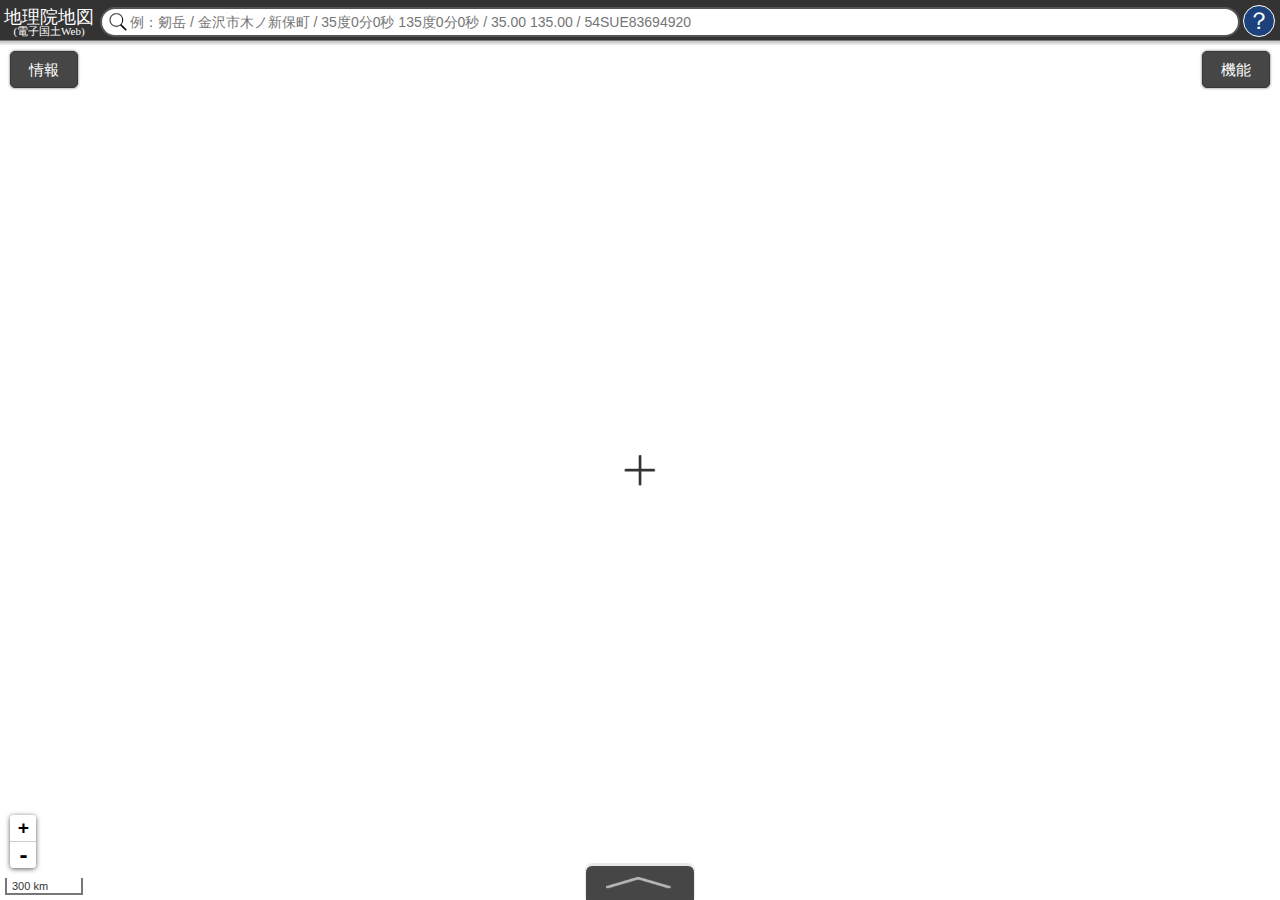
==== index.html @ 89d19ea4 "Update files" ====
﻿<!DOCTYPE html>

<html lang="ja">

<head>
    <link rel="shortcut icon" href="http://portal.cyberjapan.jp/favicon.ico" />

    <meta http-equiv="Content-Type" content="text/html; charset=utf-8" />
    <meta name="viewport" content="width=device-width,initial-scale=1.0, ,user-scalable=no" />
    <meta http-equiv="X-UA-Compatible" content="IE=edge" />
    <meta name="description" content="地形図、写真、地形分類、災害情報など、国土地理院が捉えた日本の国土の様子を発信するウェブ地図です。">

    <title>地理院地図</title>

    <link rel="stylesheet" href="js.lib/leaflet-0.7.3/leaflet.css" />
    <script src="js.lib/leaflet-0.7.3/leaflet-src.js"></script>

    <link rel="stylesheet" type="text/css" href="./js.lib/jquery/jquery-ui.min.css"/>
    <script type="text/javascript" src="./js.lib/jquery/jquery-1.11.1.min.js"></script>

    <script type="text/javascript" src="./js.lib/jquery/ZeroClipboard2.0.2/ZeroClipboard.js"></script>
    <script type="text/javascript" src="./js.lib/jquery/jquery.xdomainrequest.min.js"></script>
    <script type="text/javascript" src="./js.lib/jquery/jquery-ui.min.js"></script>
    <script type="text/javascript" src="./js.lib/jquery/jquery.ui.touch-punch.js"></script>

    <link rel="stylesheet" type="text/css" href="./js.lib/jquery/colorpicker/jquery.simple-color-picker.css"/>
    <script type="text/javascript" src="./js.lib/jquery/colorpicker/jquery.simple-color-picker.js"></script>
    <script type="text/javascript" src="./js.lib/jquery/ah-placeholder/jquery.ah-placeholder.js"></script>
    <script type="text/javascript" src="js.lib/OSGeo/proj4js-combined.js"></script>

    <link rel="stylesheet" type="text/css" href="js.lib/leaflet-plugin/leaflet.label/leaflet.label-gsi.css"/>
    <script type="text/javascript" src="js.lib/leaflet-plugin/leaflet.label/leaflet.label.js"></script>
    <link rel="stylesheet" type="text/css" href="js.lib/leaflet-plugin/Control.MiniMap/Control.MiniMap-gsi.css"/>
    <script type="text/javascript" src="js.lib/leaflet-plugin/Control.MiniMap/Control.MiniMap-gsi.js"></script>
    <script type="text/javascript" src="js.lib/leaflet-plugin/TileLayer.GeoJSON/TileLayer.GeoJSON-gsi.js"></script>
    <script type="text/javascript" src="js.lib/leaflet-plugin/leaflet-omnivore/leaflet-omnivore.min.js"></script>
    <link rel="stylesheet" type="text/css" href="js.lib/leaflet-plugin/leaflet.draw/leaflet.draw-gsi.css"/>
    <script type="text/javascript" src="js.lib/leaflet-plugin/leaflet.draw/leaflet.draw-gsi.js"></script>
    <script type="text/javascript" src="js.lib/leaflet-plugin/leaflet-hash/leaflet-hash-gsi.js"></script>

    <link rel="stylesheet" type="text/css" href="./css/gsimaps.css"/>

    <script type="text/javascript" src="js/gsimaps.js"></script>
    <noscript>
        <div class="noscript">
        JavaScriptを有効にしてご覧ください。
        </div>
    </noscript>
</head>

<body>
    <div id="header" class="logo_s">
        <div class="logoarea">
	        <a style="text-decoration:none;" href="">
		        <div id="title_logo_upper">地理院地図</div>
		        <div id="title_logo_lower">(電子国土Web)</div>
	        </a>
        </div>

        <form name="search_f" id="search_f" autocomplete="off">
	        <input name="query" id="query" value="" type="search" placeholder="例：剱岳 / 金沢市木ノ新保町 / 35度0分0秒 135度0分0秒 / 35.00 135.00 / 54SUE83694920" />
        </form>

        <div class="help">
		    <div id="title_help" onclick="window.open('help.html', '_brank');">？</div>
        </div>
    </div>

    <div id="topmessage"></div>
    <div id="map"></div>

    <a id="footerbtn" href="javascript:void(0);"><img src="image/system/footer_up.png" style="width:96px;height:12px;"></a>

    <div id="footer">
	    <div class="item_frame item_start"><span class="heading">住所:</span><span id="address">----</span><span class="mini_comment">（付近の住所。正確な所属を示すとは限らない。）</span></div>
	    <div class="item_frame"><span id="latlng_60">----</span></div>
	    <div class="item_frame"><span id="latlng_10">----</span>&nbsp;&nbsp;<span class="heading">ズーム:</span><span id="current_zoom"></span></div>
	    <div class="item_frame"><span class="heading">UTMポイント：</span><span id="utm_point">----</span></div>
	    <div class="item_frame"><span class="heading">標高：</span><span id="elevation">----</span></div>
	    <a class="normalbutton footer_description_btn" target="_blank" href="http://maps.gsi.go.jp/help/howtouse.html#h2-3">表示値の説明</a>
    </div>
</body>

</html>
---- js.lib/leaflet-0.7.3/leaflet.css ----
/* required styles */

.leaflet-map-pane,
.leaflet-tile,
.leaflet-marker-icon,
.leaflet-marker-shadow,
.leaflet-tile-pane,
.leaflet-tile-container,
.leaflet-overlay-pane,
.leaflet-shadow-pane,
.leaflet-marker-pane,
.leaflet-popup-pane,
.leaflet-overlay-pane svg,
.leaflet-zoom-box,
.leaflet-image-layer,
.leaflet-layer {
	position: absolute;
	left: 0;
	top: 0;
	}
.leaflet-container {
	overflow: hidden;
	-ms-touch-action: none;
	}
.leaflet-tile,
.leaflet-marker-icon,
.leaflet-marker-shadow {
	-webkit-user-select: none;
	   -moz-user-select: none;
	        user-select: none;
	-webkit-user-drag: none;
	}
.leaflet-marker-icon,
.leaflet-marker-shadow {
	display: block;
	}
/* map is broken in FF if you have max-width: 100% on tiles */
.leaflet-container img {
	max-width: none !important;
	}
/* stupid Android 2 doesn't understand "max-width: none" properly */
.leaflet-container img.leaflet-image-layer {
	max-width: 15000px !important;
	}
.leaflet-tile {
	filter: inherit;
	visibility: hidden;
	}
.leaflet-tile-loaded {
	visibility: inherit;
	}
.leaflet-zoom-box {
	width: 0;
	height: 0;
	}
/* workaround for https://bugzilla.mozilla.org/show_bug.cgi?id=888319 */
.leaflet-overlay-pane svg {
	-moz-user-select: none;
	}

.leaflet-tile-pane    { z-index: 2; }
.leaflet-objects-pane { z-index: 3; }
.leaflet-overlay-pane { z-index: 4; }
.leaflet-shadow-pane  { z-index: 5; }
.leaflet-marker-pane  { z-index: 6; }
.leaflet-popup-pane   { z-index: 7; }

.leaflet-vml-shape {
	width: 1px;
	height: 1px;
	}
.lvml {
	behavior: url(#default#VML);
	display: inline-block;
	position: absolute;
	}


/* control positioning */

.leaflet-control {
	position: relative;
	z-index: 7;
	pointer-events: auto;
	}
.leaflet-top,
.leaflet-bottom {
	position: absolute;
	z-index: 1000;
	pointer-events: none;
	}
.leaflet-top {
	top: 0;
	}
.leaflet-right {
	right: 0;
	}
.leaflet-bottom {
	bottom: 0;
	}
.leaflet-left {
	left: 0;
	}
.leaflet-control {
	float: left;
	clear: both;
	}
.leaflet-right .leaflet-control {
	float: right;
	}
.leaflet-top .leaflet-control {
	margin-top: 10px;
	}
.leaflet-bottom .leaflet-control {
	margin-bottom: 10px;
	}
.leaflet-left .leaflet-control {
	margin-left: 10px;
	}
.leaflet-right .leaflet-control {
	margin-right: 10px;
	}


/* zoom and fade animations */

.leaflet-fade-anim .leaflet-tile,
.leaflet-fade-anim .leaflet-popup {
	opacity: 0;
	-webkit-transition: opacity 0.2s linear;
	   -moz-transition: opacity 0.2s linear;
	     -o-transition: opacity 0.2s linear;
	        transition: opacity 0.2s linear;
	}
.leaflet-fade-anim .leaflet-tile-loaded,
.leaflet-fade-anim .leaflet-map-pane .leaflet-popup {
	opacity: 1;
	}

.leaflet-zoom-anim .leaflet-zoom-animated {
	-webkit-transition: -webkit-transform 0.25s cubic-bezier(0,0,0.25,1);
	   -moz-transition:    -moz-transform 0.25s cubic-bezier(0,0,0.25,1);
	     -o-transition:      -o-transform 0.25s cubic-bezier(0,0,0.25,1);
	        transition:         transform 0.25s cubic-bezier(0,0,0.25,1);
	}
.leaflet-zoom-anim .leaflet-tile,
.leaflet-pan-anim .leaflet-tile,
.leaflet-touching .leaflet-zoom-animated {
	-webkit-transition: none;
	   -moz-transition: none;
	     -o-transition: none;
	        transition: none;
	}

.leaflet-zoom-anim .leaflet-zoom-hide {
	visibility: hidden;
	}


/* cursors */

.leaflet-clickable {
	cursor: pointer;
	}
.leaflet-container {
	cursor: -webkit-grab;
	cursor:    -moz-grab;
	}
.leaflet-popup-pane,
.leaflet-control {
	cursor: auto;
	}
.leaflet-dragging .leaflet-container,
.leaflet-dragging .leaflet-clickable {
	cursor: move;
	cursor: -webkit-grabbing;
	cursor:    -moz-grabbing;
	}


/* visual tweaks */

.leaflet-container {
	background: #ddd;
	outline: 0;
	}
.leaflet-container a {
	color: #0078A8;
	}
.leaflet-container a.leaflet-active {
	outline: 2px solid orange;
	}
.leaflet-zoom-box {
	border: 2px dotted #38f;
	background: rgba(255,255,255,0.5);
	}


/* general typography */
.leaflet-container {
	font: 12px/1.5 "Helvetica Neue", Arial, Helvetica, sans-serif;
	}


/* general toolbar styles */

.leaflet-bar {
	box-shadow: 0 1px 5px rgba(0,0,0,0.65);
	border-radius: 4px;
	}
.leaflet-bar a,
.leaflet-bar a:hover {
	background-color: #fff;
	border-bottom: 1px solid #ccc;
	width: 26px;
	height: 26px;
	line-height: 26px;
	display: block;
	text-align: center;
	text-decoration: none;
	color: black;
	}
.leaflet-bar a,
.leaflet-control-layers-toggle {
	background-position: 50% 50%;
	background-repeat: no-repeat;
	display: block;
	}
.leaflet-bar a:hover {
	background-color: #f4f4f4;
	}
.leaflet-bar a:first-child {
	border-top-left-radius: 4px;
	border-top-right-radius: 4px;
	}
.leaflet-bar a:last-child {
	border-bottom-left-radius: 4px;
	border-bottom-right-radius: 4px;
	border-bottom: none;
	}
.leaflet-bar a.leaflet-disabled {
	cursor: default;
	background-color: #f4f4f4;
	color: #bbb;
	}

.leaflet-touch .leaflet-bar a {
	width: 30px;
	height: 30px;
	line-height: 30px;
	}


/* zoom control */

.leaflet-control-zoom-in,
.leaflet-control-zoom-out {
	font: bold 18px 'Lucida Console', Monaco, monospace;
	text-indent: 1px;
	}
.leaflet-control-zoom-out {
	font-size: 20px;
	}

.leaflet-touch .leaflet-control-zoom-in {
	font-size: 22px;
	}
.leaflet-touch .leaflet-control-zoom-out {
	font-size: 24px;
	}


/* layers control */

.leaflet-control-layers {
	box-shadow: 0 1px 5px rgba(0,0,0,0.4);
	background: #fff;
	border-radius: 5px;
	}
.leaflet-control-layers-toggle {
	background-image: url(images/layers.png);
	width: 36px;
	height: 36px;
	}
.leaflet-retina .leaflet-control-layers-toggle {
	background-image: url(images/layers-2x.png);
	background-size: 26px 26px;
	}
.leaflet-touch .leaflet-control-layers-toggle {
	width: 44px;
	height: 44px;
	}
.leaflet-control-layers .leaflet-control-layers-list,
.leaflet-control-layers-expanded .leaflet-control-layers-toggle {
	display: none;
	}
.leaflet-control-layers-expanded .leaflet-control-layers-list {
	display: block;
	position: relative;
	}
.leaflet-control-layers-expanded {
	padding: 6px 10px 6px 6px;
	color: #333;
	background: #fff;
	}
.leaflet-control-layers-selector {
	margin-top: 2px;
	position: relative;
	top: 1px;
	}
.leaflet-control-layers label {
	display: block;
	}
.leaflet-control-layers-separator {
	height: 0;
	border-top: 1px solid #ddd;
	margin: 5px -10px 5px -6px;
	}


/* attribution and scale controls */

.leaflet-container .leaflet-control-attribution {
	background: #fff;
	background: rgba(255, 255, 255, 0.7);
	margin: 0;
	}
.leaflet-control-attribution,
.leaflet-control-scale-line {
	padding: 0 5px;
	color: #333;
	}
.leaflet-control-attribution a {
	text-decoration: none;
	}
.leaflet-control-attribution a:hover {
	text-decoration: underline;
	}
.leaflet-container .leaflet-control-attribution,
.leaflet-container .leaflet-control-scale {
	font-size: 11px;
	}
.leaflet-left .leaflet-control-scale {
	margin-left: 5px;
	}
.leaflet-bottom .leaflet-control-scale {
	margin-bottom: 5px;
	}
.leaflet-control-scale-line {
	border: 2px solid #777;
	border-top: none;
	line-height: 1.1;
	padding: 2px 5px 1px;
	font-size: 11px;
	white-space: nowrap;
	overflow: hidden;
	-moz-box-sizing: content-box;
	     box-sizing: content-box;

	background: #fff;
	background: rgba(255, 255, 255, 0.5);
	}
.leaflet-control-scale-line:not(:first-child) {
	border-top: 2px solid #777;
	border-bottom: none;
	margin-top: -2px;
	}
.leaflet-control-scale-line:not(:first-child):not(:last-child) {
	border-bottom: 2px solid #777;
	}

.leaflet-touch .leaflet-control-attribution,
.leaflet-touch .leaflet-control-layers,
.leaflet-touch .leaflet-bar {
	box-shadow: none;
	}
.leaflet-touch .leaflet-control-layers,
.leaflet-touch .leaflet-bar {
	border: 2px solid rgba(0,0,0,0.2);
	background-clip: padding-box;
	}


/* popup */

.leaflet-popup {
	position: absolute;
	text-align: center;
	}
.leaflet-popup-content-wrapper {
	padding: 1px;
	text-align: left;
	border-radius: 12px;
	}
.leaflet-popup-content {
	margin: 13px 19px;
	line-height: 1.4;
	}
.leaflet-popup-content p {
	margin: 18px 0;
	}
.leaflet-popup-tip-container {
	margin: 0 auto;
	width: 40px;
	height: 20px;
	position: relative;
	overflow: hidden;
	}
.leaflet-popup-tip {
	width: 17px;
	height: 17px;
	padding: 1px;

	margin: -10px auto 0;

	-webkit-transform: rotate(45deg);
	   -moz-transform: rotate(45deg);
	    -ms-transform: rotate(45deg);
	     -o-transform: rotate(45deg);
	        transform: rotate(45deg);
	}
.leaflet-popup-content-wrapper,
.leaflet-popup-tip {
	background: white;

	box-shadow: 0 3px 14px rgba(0,0,0,0.4);
	}
.leaflet-container a.leaflet-popup-close-button {
	position: absolute;
	top: 0;
	right: 0;
	padding: 4px 4px 0 0;
	text-align: center;
	width: 18px;
	height: 14px;
	font: 16px/14px Tahoma, Verdana, sans-serif;
	color: #c3c3c3;
	text-decoration: none;
	font-weight: bold;
	background: transparent;
	}
.leaflet-container a.leaflet-popup-close-button:hover {
	color: #999;
	}
.leaflet-popup-scrolled {
	overflow: auto;
	border-bottom: 1px solid #ddd;
	border-top: 1px solid #ddd;
	}

.leaflet-oldie .leaflet-popup-content-wrapper {
	zoom: 1;
	}
.leaflet-oldie .leaflet-popup-tip {
	width: 24px;
	margin: 0 auto;

	-ms-filter: "progid:DXImageTransform.Microsoft.Matrix(M11=0.70710678, M12=0.70710678, M21=-0.70710678, M22=0.70710678)";
	filter: progid:DXImageTransform.Microsoft.Matrix(M11=0.70710678, M12=0.70710678, M21=-0.70710678, M22=0.70710678);
	}
.leaflet-oldie .leaflet-popup-tip-container {
	margin-top: -1px;
	}

.leaflet-oldie .leaflet-control-zoom,
.leaflet-oldie .leaflet-control-layers,
.leaflet-oldie .leaflet-popup-content-wrapper,
.leaflet-oldie .leaflet-popup-tip {
	border: 1px solid #999;
	}


/* div icon */

.leaflet-div-icon {
	background: #fff;
	border: 1px solid #666;
	}
---- js.lib/leaflet-plugin/leaflet.label/leaflet.label-gsi.css ----
.leaflet-label {
	color: #000000;
	display: block;
	position: absolute;
	font-weight: bold;
	line-height:1em;
	cursor:default;
}

/*
.leaflet-label {
	background: rgb(235, 235, 235);
	background: rgba(235, 235, 235, 0.81);
	background-clip: padding-box;
	border-color: #777;
	border-color: rgba(0,0,0,0.25);
	border-radius: 4px;
	border-style: solid;
	border-width: 4px;
	color: #111;
	display: block;
	font: 12px/20px "Helvetica Neue", Arial, Helvetica, sans-serif;
	font-weight: bold;
	padding: 1px 6px;
	position: absolute;
	-webkit-user-select: none;
	   -moz-user-select: none;
	    -ms-user-select: none;
	        user-select: none;
	pointer-events: none;
	white-space: nowrap;
	z-index: 6;
}

.leaflet-label.leaflet-clickable {
	cursor: pointer;
	pointer-events: auto;
}

.leaflet-label:before,
.leaflet-label:after {
	border-top: 6px solid transparent;
	border-bottom: 6px solid transparent;
	content: none;
	position: absolute;
	top: 5px;
}

.leaflet-label:before {
	border-right: 6px solid black;
	border-right-color: inherit;
	left: -10px;
}

.leaflet-label:after {
	border-left: 6px solid black;
	border-left-color: inherit;
	right: -10px;
}

.leaflet-label-right:before,
.leaflet-label-left:after {
	content: "";
}
*/
---- js.lib/leaflet-plugin/Control.MiniMap/Control.MiniMap-gsi.css ----
.leaflet-control-minimap {
    border:solid 2px #333;
    background: #333;
    transition: all .2s;
	box-shadow: 0px 0px 2px 1px rgba(0, 0, 0, 0.3);
	-moz-box-shadow: 0px 0px 2px 1px  rgba(0, 0, 0, 0.3); /* Firefox */
	-webkit-box-shadow: 0px 0px 2x 1px  rgba(0, 0, 0, 0.3); /* Chrome, Safari */
    z-index: 99999;
    
	-moz-border-radius: 5px;
	-webkit-border-radius: 5px;
	border-radius: 5px;
	behavior: url(border-radius.htc);
}
.leaflet-control-minimap .leaflet-map-pane
{
	margin:2px;
}
.leaflet-control-minimap a {
    background-color:  #333;
    background-repeat: no-repeat;
    z-index: 99999;
    transition: all .2s;
}

.leaflet-control-minimap a.minimized {
    -webkit-transform: rotate(180deg);
    transform: rotate(180deg);
    border-radius: 0px;
}

.leaflet-control-minimap-toggle-display {
    background-image: url("images/toggle.png");
    height: 19px;
    width: 19px;
    position: absolute;
    bottom: 0;
    right: 0; 
}

/* Old IE */
.leaflet-oldie .leaflet-control-minimap {
	border: 1px solid #999;
}

.leaflet-oldie .leaflet-control-minimap a {
	background-color: #333;
}

.leaflet-oldie .leaflet-control-minimap a.minimized {
	filter: progid:DXImageTransform.Microsoft.BasicImage(rotation=2);
}
---- js.lib/leaflet-plugin/leaflet.draw/leaflet.draw-gsi.css ----
/* ================================================================== */
/* Toolbars
/* ================================================================== */

.leaflet-draw-section {
	position: relative;
}

.leaflet-draw-toolbar {
	margin-top: 12px;
}

.leaflet-draw-toolbar-top {
	margin-top: 0;
}

.leaflet-draw-toolbar-notop a:first-child {
	border-top-right-radius: 0;
}

.leaflet-draw-toolbar-nobottom a:last-child {
	border-bottom-right-radius: 0;
}

.leaflet-draw-toolbar a {
	background-image: url('images/spritesheet.png');
	background-repeat: no-repeat;
}

.leaflet-retina .leaflet-draw-toolbar a {
	background-image: url('images/spritesheet-2x.png');
	background-size: 270px 30px;
}

.leaflet-draw a {
	display: block;
	text-align: center;
	text-decoration: none;
}

/* ================================================================== */
/* Toolbar actions menu
/* ================================================================== */

.leaflet-draw-actions {
	display: none;
	list-style: none;
	margin: 0;
	padding: 0;
	position: absolute;
	left: 26px; /* leaflet-draw-toolbar.left + leaflet-draw-toolbar.width */
	top: 0;
	white-space: nowrap;
}

.leaflet-touch .leaflet-draw-actions {
	left: 32px;
}

.leaflet-right .leaflet-draw-actions {
	right:26px;
	left:auto;
}

.leaflet-touch .leaflet-right .leaflet-draw-actions {
	right:32px;
	left:auto;
}

.leaflet-draw-actions li {
	display: inline-block;
}

.leaflet-draw-actions li:first-child a {
	border-left: none;
}

.leaflet-draw-actions li:last-child a {
	-webkit-border-radius: 0 4px 4px 0;
	        border-radius: 0 4px 4px 0;
}

.leaflet-right .leaflet-draw-actions li:last-child a {
	-webkit-border-radius: 0;
	        border-radius: 0;
}

.leaflet-right .leaflet-draw-actions li:first-child a {
	-webkit-border-radius: 4px 0 0 4px;
	        border-radius: 4px 0 0 4px;
}

.leaflet-draw-actions a {
	background-color: #919187;
	border-left: 1px solid #AAA;
	color: #FFF;
	font: 11px/19px "Helvetica Neue", Arial, Helvetica, sans-serif;
	line-height: 28px;
	text-decoration: none;
	padding-left: 10px;
	padding-right: 10px;
	height: 28px;
}

.leaflet-touch .leaflet-draw-actions a {
	font-size: 12px;
	line-height: 30px;
	height: 30px;
}

.leaflet-draw-actions-bottom {
	margin-top: 0;
}

.leaflet-draw-actions-top {
	margin-top: 1px;
}

.leaflet-draw-actions-top a,
.leaflet-draw-actions-bottom a {
	height: 27px;
	line-height: 27px;
}

.leaflet-draw-actions a:hover {
	background-color: #A0A098;
}

.leaflet-draw-actions-top.leaflet-draw-actions-bottom a {
	height: 26px;
	line-height: 26px;
}

/* ================================================================== */
/* Draw toolbar
/* ================================================================== */

.leaflet-draw-toolbar .leaflet-draw-draw-polyline {
	background-position: -2px -2px;
}

.leaflet-touch .leaflet-draw-toolbar .leaflet-draw-draw-polyline {
	background-position: 0 -1px;
}

.leaflet-draw-toolbar .leaflet-draw-draw-polygon {
	background-position: -31px -2px;
}

.leaflet-touch .leaflet-draw-toolbar .leaflet-draw-draw-polygon {
	background-position: -29px -1px;
}

.leaflet-draw-toolbar .leaflet-draw-draw-rectangle {
	background-position: -62px -2px;
}

.leaflet-touch .leaflet-draw-toolbar .leaflet-draw-draw-rectangle {
	background-position: -60px -1px;
}

.leaflet-draw-toolbar .leaflet-draw-draw-circle {
	background-position: -92px -2px;
}

.leaflet-touch .leaflet-draw-toolbar .leaflet-draw-draw-circle {
	background-position: -90px -1px;
}

.leaflet-draw-toolbar .leaflet-draw-draw-marker {
	background-position: -122px -2px;
}

.leaflet-touch .leaflet-draw-toolbar .leaflet-draw-draw-marker {
	background-position: -120px -1px;
}

/* ================================================================== */
/* Edit toolbar
/* ================================================================== */

.leaflet-draw-toolbar .leaflet-draw-edit-edit {
	background-position: -152px -2px;
}

.leaflet-touch .leaflet-draw-toolbar .leaflet-draw-edit-edit {
	background-position: -150px -1px;
}

.leaflet-draw-toolbar .leaflet-draw-edit-remove {
	background-position: -182px -2px;
}

.leaflet-touch .leaflet-draw-toolbar .leaflet-draw-edit-remove {
	background-position: -180px -1px;
}

.leaflet-draw-toolbar .leaflet-draw-edit-edit.leaflet-disabled {
	background-position: -212px -2px;
}

.leaflet-touch .leaflet-draw-toolbar .leaflet-draw-edit-edit.leaflet-disabled {
	background-position: -210px -1px;
}

.leaflet-draw-toolbar .leaflet-draw-edit-remove.leaflet-disabled {
	background-position: -242px -2px;
}

.leaflet-touch .leaflet-draw-toolbar .leaflet-draw-edit-remove.leaflet-disabled {
	background-position: -240px -2px;
}

/* ================================================================== */
/* Drawing styles
/* ================================================================== */

.leaflet-mouse-marker {
	background-color: #fff;
	cursor: crosshair;
}

.leaflet-draw-tooltip {
	background: rgb(54, 54, 54);
	background: rgba(0, 0, 0, 0.5);
	border: 1px solid transparent;
	-webkit-border-radius: 4px;
	        border-radius: 4px;
	color: #fff;
	font: 12px/18px "Helvetica Neue", Arial, Helvetica, sans-serif;
	margin-left: 20px;
	margin-top: -21px;
	padding: 4px 8px;
	position: absolute;
	visibility: hidden;
	white-space: nowrap;
	z-index: 6;
}

.leaflet-draw-tooltip:before {
	border-right: 6px solid black;
	border-right-color: rgba(0, 0, 0, 0.5);
	border-top: 6px solid transparent;
	border-bottom: 6px solid transparent;
	content: "";
	position: absolute;
	top: 7px;
	left: -7px;
}

.leaflet-error-draw-tooltip {
	background-color: #F2DEDE;
	border: 1px solid #E6B6BD;
	color: #B94A48;
}

.leaflet-error-draw-tooltip:before {
	border-right-color: #E6B6BD;
}

.leaflet-draw-tooltip-single {
	margin-top: -12px
}

.leaflet-draw-tooltip-subtext {
	color: #f8d5e4;
}

.leaflet-draw-guide-dash {
	font-size: 1%;
	opacity: 0.6;
	position: absolute;
	width: 5px;
	height: 5px;
}

/* ================================================================== */
/* Edit styles
/* ================================================================== */

.leaflet-edit-marker-selected {
	background: rgba(254, 87, 161, 0.1);
	border: 4px dashed rgba(254, 87, 161, 0.6);
	-webkit-border-radius: 4px;
	        border-radius: 4px;
}

.leaflet-edit-move {
	cursor: move;
}

.leaflet-edit-resize {
	cursor: pointer;
}

/* ================================================================== */
/* Old IE styles
/* ================================================================== */

.leaflet-oldie .leaflet-draw-toolbar {
	border: 1px solid #999;
}
---- css/gsimaps.css ----
* {
	font-family:'Lucida Grande','Hiragino Kaku Gothic ProN', 'ヒラギノ角ゴ ProN W3', Meiryo, メイリオ, sans-serif;
	font-size:10.5pt;
}

.noscript
{
	height:64px; width:100%; 
	position:absolute; 
	left:0px; 
	top:0px; 
	z-index:100000;
	background:#fff;
}

strong
{
	font-weight:normal;
	color:#DD4827;
}

.leaflet-container {
	background: #fff;
	cursor: default;
}
.leaflet-dragging .leaflet-container
{
	cursor: default;
}

.leaflet-tile-container {
}

.leaflet-tile {
}


.leaflet-control-attribution a
{
	font-size:8pt;
}

.gsi-objects-pane {
	position: absolute;
	left: 0;
	top: 0;
	z-index: 3;
}
.gsi-div-icon
{
	white-space:nowrap;
	font-size:9.5pt;
}
/*
.leaflet-div-icon {
	background: none;
	white-space: nowrap;
	border:none;
}
*/
.gsi-div-icon {
	background: none;
	white-space: nowrap;
	border:none;
}

.gsi_control_accesscounter
{
    display:none;
	margin:0;
	padding:0;
	font-size:7pt;
	color:#000;
	cursor:default;
}

.gsi_control_accesscounter_tooltip {
	font-size:9pt;
	word-wrap: break-word;
	
	background:#f5f5f5;
	background: -webkit-gradient(linear, left top, left bottom, color-stop(1.00, #f0f0f0), color-stop(0.00, #f5f5f5));
	background: -webkit-linear-gradient(#f5f5f5, #f0f0f0);
	background: -moz-linear-gradient(#f5f5f5, #f0f0f0);
	background: -o-linear-gradient(#f5f5f5, #f0f0f0);
	background: -ms-linear-gradient(#f5f5f5, #f0f0f0);
	background: linear-gradient(#f5f5f5, #f0f0f0);
	
	padding: 1px 4px 1px 4px;
	
	border:1px solid #eee;
	
	-moz-border-radius: 4px;
	-webkit-border-radius: 4px;
	border-radius: 4px;
	
	opacity: .90;
	filter: alpha(opacity=90);
	-ms-filter: "alpha(opacity=90)";
	-khtml-opacity: .90;
	-moz-opacity: .90;
	
	
	box-shadow: 1px 1px 2px 1px rgba(0, 0, 0, 0.2);
	-moz-box-shadow: 1px 1px 2px 1px  rgba(0, 0, 0, 0.2); /* Firefox */
	-webkit-box-shadow: 1px 1px 2x 1px  rgba(0, 0, 0, 0.2); /* Chrome, Safari */
}

.gsi_control_accesscounter_tooltip * {
	font-size:9pt;
	
}


.grayscale{
	
	filter: gray;
	filter: url("data:image/svg+xml;utf8,<svg xmlns=\'http://www.w3.org/2000/svg\'><defs><filter id=\'grayscale\'><feColorMatrix type=\'matrix\' values=\'0.3333 0.3333 0.3333 0 0 0.3333 0.3333 0.3333 0 0 0.3333 0.3333 0.3333 0 0 0 0 0 1 0\'/></filter></defs></svg>#grayscale");
	
	-webkit-filter: grayscale(100%);
	
}



.ui-resizable-se
{
	bottom:-7px;
	right:-7px;
}


img {
	border:0;
}


html,body {
	margin:0px;
	padding:0px;
	height:100%;
	overflow:hidden;
}
body {
	-webkit-text-size-adjust: 100%;
}

form {
	margin:0px;
	padding:0px;
}


.normalbutton
{
	margin-top:0px;
	display:inline-block;
	*display: inline;
	*zoom: 1;
	padding:3px 8px 3px 8px;
	white-space:nowrap;
	border:1px solid #888;
	
	-moz-border-radius: 4px;
	-webkit-border-radius: 4px;
	border-radius: 4px;
	behavior: url(border-radius.htc);/*for IE*/
	text-decoration:none;
	font-size:9.5pt;
	color:#333;
	vertical-align:middle;
	box-shadow: 1px 1px 2px 1px rgba(0, 0, 0, 0.1);
	-moz-box-shadow: 1px 1px 2px 1px  rgba(0, 0, 0, 0.1); /* Firefox */
	-webkit-box-shadow: 1px 1px 2x 1px  rgba(0, 0, 0, 0.1); /* Chrome, Safari */
	
	font-weight: bold;
	text-shadow: 0 -1px 1px #FFF,
		-1px 0 1px #FFF,
		1px 0 1px #FFF,
		0 1px 1px #FFF;
	background:#f5f5f5;
	background: -webkit-gradient(linear, left top, left bottom, color-stop(1.00, #f0f0f0), color-stop(0.00, #f5f5f5));
	background: -webkit-linear-gradient(#f5f5f5, #f0f0f0);
	background: -moz-linear-gradient(#f5f5f5, #f0f0f0);
	background: -o-linear-gradient(#f5f5f5, #f0f0f0);
	background: -ms-linear-gradient(#f5f5f5, #f0f0f0);
	background: linear-gradient(#f5f5f5, #f0f0f0);
	
}



.normalbutton:active
{
	
	background:#f0f0f0;
	background: -webkit-gradient(linear, left top, left bottom, color-stop(1.00, #f5f5f5), color-stop(0.00, #f0f0f0));
	background: -webkit-linear-gradient(#f0f0f0, #f5f5f5);
	background: -moz-linear-gradient(#f0f0f0, #f5f5f5);
	background: -o-linear-gradient(#f0f0f0, #f5f5f5);
	background: -ms-linear-gradient(#f0f0f0, #f5f5f5);
	background: linear-gradient(#f0f0f0, #f5f5f5);
	color:#666;
	box-shadow: -1px -1px 2px 1px rgba(0, 0, 0, 0.1);
	-moz-box-shadow: -1px -1px 2px 1px  rgba(0, 0, 0, 0.1); /* Firefox */
	-webkit-box-shadow: -1px -1px 2x 1px  rgba(0, 0, 0, 0.1); /* Chrome, Safari */
	
	
}

.normalbutton.active
{
	background:#f0f0f0;
	background: -webkit-gradient(linear, left top, left bottom, color-stop(1.00, #f5f5f5), color-stop(0.00, #f0f0f0));
	background: -webkit-linear-gradient(#f0f0f0, #f5f5f5);
	background: -moz-linear-gradient(#f0f0f0, #f5f5f5);
	background: -o-linear-gradient(#f0f0f0, #f5f5f5);
	background: -ms-linear-gradient(#f0f0f0, #f5f5f5);
	background: linear-gradient(#f0f0f0, #f5f5f5);
	
	color:#666;
	box-shadow: -1px -1px 2px 1px rgba(0, 0, 0, 0.1);
	-moz-box-shadow: -1px -1px 2px 1px  rgba(0, 0, 0, 0.1); /* Firefox */
	-webkit-box-shadow: -1px -1px 2x 1px  rgba(0, 0, 0, 0.1); /* Chrome, Safari */
	
	
}

.normalbutton.disabled
{
	color:#ccc;
	background:#fff;
	border:1px solid #ccc;
	box-shadow: none;
	-moz-box-shadow:none; /* Firefox */
	-webkit-box-shadow:none; /* Chrome, Safari */
}


input[type=radio].normalcheck,
input[type=checkbox].normalcheck {
    display: inline-block;
    margin-right: 2px;
}
input[type=radio].normalcheck + label,
input[type=checkbox].normalcheck + label {
    position: relative;
     
    display: inline-block;
    margin-right: 8px;
     
    font-size: 10pt;
    line-height: 26px;
     
    cursor: pointer;
}
 
@media (min-width: 1px) {
    input[type=radio].normalcheck,
    input[type=checkbox].normalcheck {
        display: none;
        margin: 0;
    }
    input[type=radio].normalcheck + label,
    input[type=checkbox].normalcheck + label {
        padding: 0 0 0 26px;
    }
    input[type=radio].normalcheck + label::before,
    input[type=checkbox].normalcheck + label::before {
        content: "";
        position: absolute;
        top: 50%;
        left: 0;
         
        -moz-box-sizing: border-box;
        box-sizing: border-box;
        display: block;
        width: 18px;
        height: 18px;
        line-height: 18px;
        margin-top: -9px;
         
        background: #FFF;
    }
    input[type=radio].normalcheck + label::before {
        border: 1px solid #ccc;
        border-radius: 50px;
    }
    input[type=checkbox].normalcheck + label::before {
        border: 1px solid #ccc;
        border-radius: 50px;
        background:#eee;
        
    }
    input[type=radio].normalcheck:checked + label::after,
    input[type=checkbox].normalcheck:checked + label::after {
        content: "";
        position: absolute;
        top: 50%;
         
        -moz-box-sizing: border-box;
        box-sizing: border-box;
        display: block;
    }
    input[type=radio].normalcheck:checked + label::after {
        left: 3px;
         
        width: 12px;
        height: 12px;
        margin-top: -6px;
         
        background: #333;
        border-radius: 8px;
    }
    input[type=checkbox].normalcheck:checked + label::after {
        left: 3px;
         
        width: 15px;
        height: 8px;
        margin-top: -8px;
         
        border-left: 2px solid #333;
        border-bottom: 2px solid #333;
         
        -webkit-transform: rotate(-45deg);
        -ms-transform: rotate(-45deg);
        transform: rotate(-45deg);
    }
}



#map {
	z-index:1;
	position:absolute;
	top:50px;
	width:100%;
	left:0;
	right:0;
	bottom:0;
}

#header {
	position:relative;
	z-index:2;
	background-color:#333;
	height:40px;
	line-height:40px;
	
	padding: 0 3px 0 2px;
}

#header.border_bottom {
	
	border-bottom: 1px solid #777;
	box-shadow: 0px 2px 2px 1px rgba(0, 0, 0, 0.2);
	-moz-box-shadow: 0px 2px 2px 1px  rgba(0, 0, 0, 0.2); /* Firefox */
	-webkit-box-shadow: 0px 2px 2x 1px  rgba(0, 0, 0, 0.2); /* Chrome, Safari */
}

#header .logoarea
{
	position:absolute;
	left:4px;
	top:5px;
}

#header .logoarea #logoimage
{
	height:32px;
}

#header .help
{
	position:absolute;
	right:5px;
	top:5px;
}

#header.logo_l {
	/*
	background-image: url(../image/logo_l.png); 
	background-position:2px 50% ;
	background-repeat:no-repeat;
	*/
	padding-left:100px;
    padding-right:40px;
}
#header.logo_s {
	/*
	background-image: url(../image/logo_s.png); 
	background-position:2px 50% ;
	background-repeat:no-repeat;
	*/
	padding-left:100px;
}

form {
	margin:0;
	padding:0;
}

.gsi_pageprinter
{
	position:absolute;
	z-index:999999;
	background:#fff;
	/*
	width:100%;
	height:100%;
	overflow:auto;
	*/
	top:0px;
	left:0px;
}

.gsi_pageprinter .header_container
{
	margin: 0px 0 4px 8px;
	
	
}
.gsi_pageprinter .header_container table
{
	width:650px;
	border-collapse: collapse;
	
}

.gsi_pageprinter .header_container table td
{
	text-align:center;
}

.gsi_pageprinter .header_container table td select
{
}

.gsi_pageprinter .header_container table td img
{
	vertical-align:bottom;
}

.gsi_pageprinter .map_container
{
	border :1px solid #333;
	
	margin: 0 0 2px 8px;
	
	
}

@media print { .no_print {display: none;} }


#topmessage {
	z-index:2;
	padding: 1px 1px 1px 1px;
	background:#333;
	
	position:relative;
	
	box-shadow: 0px 2px 2px 1px rgba(0, 0, 0, 0.2);
	-moz-box-shadow: 0px 2px 2px 1px  rgba(0, 0, 0, 0.2); /* Firefox */
	-webkit-box-shadow: 0px 2px 2x 1px  rgba(0, 0, 0, 0.2); /* Chrome, Safari */
}

#topmessage .message {
	color:#000;
	padding-left:26px;
	padding-right:16px;
	line-height:28px;
	vertical-align:middle;
	background-color:#fff;
	border:2px solid #555;
	
	background-image: url(../image/system/info.png); 
	background-position:4px 5px;
	background-repeat:no-repeat;
	
	-moz-border-radius: 4px
	-webkit-border-radius: 4px;
	border-radius:4px;
	behavior: url(border-radius.htc);
	
	
	
	
}
#topmessage .message a
{
}

#topmessage .closebtn
{
	font-weight:bold;
	text-decoration:none;
	display:inline-block;
	*display: inline;
	*zoom: 1;
	position:absolute;
	right:7px;
	top : 6px;
	color:#000;
	line-height:24px;
	padding-left: 6px;
	padding-right: 6px;
	vertical-align:middle;
	text-align:center;
}


#header table {
	border-collapse: collapse;
}
#header table td {
	padding:2px;
}

#header #query{
	background: #fff url(../image/system/search.png) no-repeat 6px 50%;
	margin-top:1px;
	
	height:30px;
	line-height:30px;
	border: 2px solid #555;
	padding: 0px 0px 0px 28px;
	width:100%;
	*width:98%;
	
	
	-webkit-border-top-left-radius: 15px;
	-moz-border-radius-topleft: 15px;
	border-top-left-radius: 15px;
	
	
	-webkit-border-bottom-left-radius: 15px;
	-moz-border-radius-bottomleft: 15px;
	border-bottom-left-radius: 15px;
	
	-webkit-border-top-right-radius: 4px;
	-moz-border-radius-topright: 4px;
	border-top-right-radius: 4px;
	
	-webkit-border-bottom-right-radius: 4px;
	-moz-border-radius-bottomright: 4px;
	border-bottom-right-radius: 4px;
	
	
	-moz-border-radius: 15px;/*for Firefox*/
	-webkit-border-radius: 15px;/*for Safari and chrome*/
	border-radius: 15px;
	behavior: url(border-radius.htc);/*for IE*/
	
	behavior: url(border-radius.htc);
	vertical-align:middle; 
	box-sizing: border-box;
     -webkit-box-sizing:border-box;
     -moz-box-sizing: border-box;
}
#header .btn{
	width:24px;
	margin-top:1px;
	height:24px;
	padding:2px 2px 2px 2px;
	background: -moz-linear-gradient(top, #ccc, #fff);
	background: -webkit-linear-gradient(top, #ccc, #fff);
	background: linear-gradient(#ccc, #fff);
	background:#fff;
	border: 1px solid #555;
	
	
	cursor:pointer;
	-moz-border-radius: 3px;/*for Firefox*/
	-webkit-border-radius: 3px;/*for Safari and chrome*/
	border-radius: 3px;
	behavior: url(border-radius.htc);/*for IE*/
	
}


#search_result {
	color:#fff;
	z-index:10000;
	position:absolute;
	
	background-color:#333;
	box-shadow: 2px 2px 1px 1px rgba(0, 0, 0, 0.1);
	-moz-box-shadow: 2px 2px 1px 1px  rgba(0, 0, 0, 0.1); /* Firefox */
	-webkit-box-shadow: 2px 2px 1x 1px  rgba(0, 0, 0, 0.1); /* Chrome, Safari */
	border: 1px solid #121212;
	
	display:none;
	padding:4px;
	
	
	-moz-border-radius: 3px;
	-webkit-border-radius: 3px;
	border-radius: 3px;
	behavior: url(border-radius.htc);
	
	/*
	opacity: .80;
	filter: alpha(opacity=80);
	-ms-filter: "alpha(opacity=80)";
	-khtml-opacity: .80;
	-moz-opacity: .80;
	*/
}


#search_result h3{
	color:#fff;
	font-size:90%;
	margin:0;
	padding: 3px 22px 3px 8px;
	font-weight:normal;
	cursor: move;
}


#search_result .control{
	padding-bottom:6px;
}

#search_result select{
    -webkit-appearance: button;
    -moz-appearance: button;
    appearance: button;
    width: 48%;
    height: 30px;
    line-height: 30px;
    font-size: 13px;
    text-indent: 1em;
    color: #FFFFFF;
    border: 1px solid #555;
    cursor: pointer;
    
    
	-moz-border-radius: 3px;
	-webkit-border-radius: 3px;
	border-radius: 3px;
	behavior: url(border-radius.htc);
	
    background:#333 url(../image/system/arrow-down.png) no-repeat;
    background-size:20px 20px;
    background-position: right center;
}

#search_result h3 span{
	color:#fff;
	
	display:inline-block;
	*display: inline;
	*zoom: 1;
	padding:4px 0 4px 0;
}


#search_result .frame{
	overflow: auto;
	max-height:400px;
	
	
	
	
}

#search_result .closebtn{
	/*
	border-left: 1px solid #333;
	*/
	color: #fff;
	cursor: pointer;
	display: inline-block;
	font-size: 14px;
	height: 28px;
	line-height: 28px;
	text-align: center;
	text-shadow: 1px 1px 0 #aaa;
	top: 0px;
	position: absolute;
	right: 0px;
	width: 28px;
	z-index:200;
	
	/*
	margin-right: -3px;
	margin-top: -3px;
	
	-moz-border-radius: 3px;
	-webkit-border-radius: 3px;
	border-radius: 3px;
	behavior: url(border-radius.htc);
	
	background-color:#666;
	
	
	filter: progid:DXImageTransform.Microsoft.Shadow(color=#666666, direction=135, strength=10, enabled=true);
	*/
}

#search_result ul{
	background:#fff;
	list-style:none;
	margin:0;
	padding:0;
}
#search_result ul li{
	
	border-bottom: 1px solid #ddd;
	padding: 4px;
}

#search_result ul li a{
	text-decoration:none;
}
#search_result ul li a div.title{
	font-size:100%;
	color: #2595C7;
}

#search_result ul li a div.muni{
	font-size:80%;
	padding-left:1em;
	color: #2595C7;
	color:#000;
}


#footer {
	width:100%;
	position:absolute;
	bottom:0;
	color: #fff;
	font-size:10pt;
	display:none;
	background:#333;
	
	z-index:2;
	
	
	opacity: .90;
	filter: alpha(opacity=90);
	-ms-filter: "alpha(opacity=90)";
	-khtml-opacity: .90;
	-moz-opacity: .90;
	
}

#footer div.item_frame {
	
	margin: 0 0 0 8px;
	padding: 0;
}

#footer div.item_frame.item_start {
	
	margin-top:8px;
}

#footer div.item_frame.item_end {
	
	margin-bottom:8px;
}


#footer span.heading{
	display:inline-block;
	*display: inline;
	*zoom: 1;
	
	color: #ccc;
	
	margin-right:6px;
}

#footer span.mini_comment {
	font-size:7.5pt;
	color: #ccc;
}

#footer span.mini_comment.landscape {
	display : block;
	margin-top:-2px;
	margin-left:3em;
}


#footer .footer_description_btn
{
	position:absolute;
	bottom:6px;
	right: 4px;
	padding: 1px 5px 1px 5px;
	font-size:9pt;
}

#footerbtn img{
	margin: 0;
	padding:0;
}
#footerbtn {
	
	
	opacity: .90;
	filter: alpha(opacity=90);
	-ms-filter: "alpha(opacity=90)";
	-khtml-opacity: .90;
	-moz-opacity: .90;
	
	visibility:hidden;
	z-index:2;
	position:absolute;
	background:#222;
	bottom:0;
	
	color:#fff;
	text-decoration:none;
	display:inline-block;
	*display: inline;
	*zoom: 1;
	margin:0;
	padding:10px 6px 8px 6px;
	
	background:#333;
	
	-webkit-border-top-left-radius: 6px;
	-webkit-border-top-right-radius: 6px;
	-moz-border-radius-topleft: 6px;
	-moz-border-radius-topright: 6px;
	
	border-top-left-radius: 6px;
	border-top-right-radius: 6px;
	
	
	box-shadow: 0px -2px 1px 1px rgba(0, 0, 0, 0.1);
	-moz-box-shadow: 0px -2px 1px 1px  rgba(0, 0, 0, 0.1); /* Firefox */
	-webkit-box-shadow: 0px -2px 1x 1px  rgba(0, 0, 0, 0.1); /* Chrome, Safari */
}

.opacity_slider
{
	margin:6px;
	position:relative;
	border:1px solid #fff;
}

.opacity_slider .bg
{
	height:6px;
	margin:9px 12px 9px 12px;
	background: #ddd;
	
	-moz-border-radius: 2px;/*for Firefox*/
	-webkit-border-radius: 2px;/*for Safari and chrome*/
	border-radius: 2px;
	behavior: url(border-radius.htc);/*for IE*/
}


.opacity_slider .btn
{
	position:absolute;
	text-decoration:none;
	display:inline-block;
	*display: inline;
	*zoom: 1;
	width:24px;
	height:24px;
	top:0px;
	left:0px;
	background: #333;
	
	cursor:pointer;
	-moz-border-radius: 3px;/*for Firefox*/
	-webkit-border-radius: 3px;/*for Safari and chrome*/
	border-radius: 3px;
	behavior: url(border-radius.htc);/*for IE*/
	
	
	box-shadow: 2px 2px 3px #555;
	-moz-box-shadow: 2px 2px 3px #555; /* Firefox */
	-webkit-box-shadow: 2px 2px 3x #555;  ; /* Chrome, Safari */
	
}

/* 地図メニュー
---------------------------------------------------------------------- */
.menu_btn {
	
	opacity: .90;
	filter: alpha(opacity=90);
	-ms-filter: "alpha(opacity=90)";
	-khtml-opacity: .90;
	-moz-opacity: .90;
	
	display:block;
	background-color:#333;
	padding: 0.4em 18px;
	color:#ffffff;
	cursor: pointer;
	border:solid 1px #222;
	font-size:110%;
	text-decoration:none;
	
	-moz-border-radius: 5px;
	-webkit-border-radius: 5px;
	border-radius: 5px;
	behavior: url(border-radius.htc);
	
	box-shadow: 0px 0px 2px 1px rgba(0, 0, 0, 0.3);
	-moz-box-shadow: 0px 0px 2px 1px  rgba(0, 0, 0, 0.3); /* Firefox */
	-webkit-box-shadow: 0px 0px 2x 1px  rgba(0, 0, 0, 0.3); /* Chrome, Safari */
	
	
}


.menu_btn.left{
	left:10px;
}

.menu_btn.right{
	right:10px;
}

.menu_item_frame {
	
	
	opacity: .90;
	filter: alpha(opacity=90);
	-ms-filter: "alpha(opacity=90)";
	-khtml-opacity: .90;
	-moz-opacity: .90;
	-moz-border-radius: 5px;
	-webkit-border-radius: 5px;
	border-radius: 5px;
	behavior: url(border-radius.htc);
	
	position: absolute;
	list-style:none;
	padding:0;
	box-shadow: 0px 0px 2px 1px rgba(0, 0, 0, 0.3);
	-moz-box-shadow: 0px 0px 2px 1px  rgba(0, 0, 0, 0.3); /* Firefox */
	-webkit-box-shadow: 0px 0px 2x 1px  rgba(0, 0, 0, 0.3); /* Chrome, Safari */
	margin:0;
	
	width:180px;
	border: 1px solid #222;
	background-color:#333;
	text-align:left;
	color:#fff;
	
	z-index:15000;
}

.menu_item_frame label {
	cursor:pointer
}
.menu_item_frame.wide {
	width:220px;
}

.menu_item_frame li {
	
	padding: 0px 10px 0px 10px;
	
	border-top:1px solid #444;
	border-bottom:1px solid #121212;
}

.menu_item_frame li:first-child
{
	border-top:0;
}

.menu_item_frame li:last-child
{
	border-bottom:0;
}

.menu_item_frame li a {
	
	
	padding: 10px 0px 10px  0px;
	text-decoration:none;
	display:block;
	color:#fff;
	
	
}

.menu_item_frame li a.left{
	
}
.menu_item_frame li a.arrow{
	
	background:url(../image/system/arrow_r.png) no-repeat right 50%;
}

.menu_item_frame li a.right{
	
	text-align:right;
}
.menu_item_frame li a.arrow{
	
	text-align:right;
	background:url(../image/system/arrow_l.png) no-repeat left 50%;
}
.menu_item_frame label .mini_comment {
	font-size:7.5pt;
	color: #ccc;
}
.menu_item_frame label .mini_comment.landscape {
	display : block;
	margin-top:-2px;
	margin-left:3em;
}

/* レイヤー一覧
---------------------------------------------------------------------- */
#listframe {
	
	position:absolute;
	z-index:10000;
	background-color:#333;
	box-shadow: 2px 2px 1px 1px rgba(0, 0, 0, 0.1);
	-moz-box-shadow: 2px 2px 1px 1px  rgba(0, 0, 0, 0.1); /* Firefox */
	-webkit-box-shadow: 2px 2px 1x 1px  rgba(0, 0, 0, 0.1); /* Chrome, Safari */
	border: 1px solid #121212;
	
	top:90px;
	left:40px;
	min-width:200px;
	display:none;
	
	padding:4px 4px 4px 4px;
	
	-moz-border-radius: 3px;
	-webkit-border-radius: 3px;
	border-radius: 3px;
	behavior: url(border-radius.htc);
	
}

#listframe .closebtn{
	border-left: 1px solid #333;
	border-bottom: 1px solid #333;
	
	color: #fff;
	cursor: pointer;
	display: inline-block;
	font-size: 16px;
	height: 28px;
	line-height: 28px;
	text-align: center;
	text-shadow: 1px 1px 0 #aaa;
	top: 0px;
	position: absolute;
	right: 0px;
	width: 32px;
	z-index:200;
	/*
	margin-right: -1px;
	margin-top: -1px;
	
	
	-moz-border-radius: 3px;
	-webkit-border-radius: 3px;
	border-radius: 3px;
	behavior: url(border-radius.htc);
	
	box-shadow: 2px 2px 3px #555;
	-moz-box-shadow: 2px 2px 3px #555;
	-webkit-box-shadow: 2px 2px 3x #555;
	
	background-color:#fff;
	
	
	filter: progid:DXImageTransform.Microsoft.Shadow(color=#666666, direction=135, strength=10, enabled=true);
	*/
	background:#333;
}

#listframe h3{
	color:#fff;
	font-size:90%;
	margin:0;
	padding: 3px 22px 3px 8px;
	font-weight:normal;
	cursor: move;
}

#listframe h3 a{
	color:#fff;
	text-decoration:none;
	
	display:inline-block;
	*display: inline;
	*zoom: 1;
	padding:4px 0 4px 0;
}

#listframe h3 span{
	color:#fff;
	
	display:inline-block;
	*display: inline;
	*zoom: 1;
	padding:4px 0 4px 0;
}


#list {
	margin:0px;
	background-color:#fff;
	overflow-y:auto;
}

#list ul {
	background-color:#fff;
	color:#333;
	list-style:none;
	padding:0;
	margin:0;
}
#list li {
	border-bottom: 1px solid #d8d8d8;
}
#list li a{
	color:#333;
	text-decoration:none;
	display:block;
	padding: 4px 0px 4px 4px;
}

#list li a.visible{
	color:#2595C7;
}

#list li a span{
	color:#fff;
	background: #2595C7;
	border: 1px solid #d8d8d8;
	margin-left:1em;
	width:1.5em;
	text-align:center;
	display:inline-block;
	*display: inline;
	*zoom: 1;
	-webkit-border-radius: 0.5em;
	-moz-border-radius: 0.5em;
	border-radius: 0.5em;
	font-size:90%;
}

#list li.folder
{
	padding: 3px 0px 3px 0px;
	border-bottom: 1px solid #d8d8d8;
}

#list li.icon
{
}

#list li.folder a{
	color:#333;
	text-decoration:none;
	background:url(../image/system/arrow_r.png) no-repeat right 50%;
}





/* 表示中レイヤー一覧
---------------------------------------------------------------------- */
#visiblelistframe {
	
	position:absolute;
	z-index:10000;
	background-color:#333;
	box-shadow: 2px 2px 1px 1px rgba(0, 0, 0, 0.1);
	-moz-box-shadow: 2px 2px 1px 1px  rgba(0, 0, 0, 0.1); /* Firefox */
	-webkit-box-shadow: 2px 2px 1x 1px  rgba(0, 0, 0, 0.1); /* Chrome, Safari */
	border: 1px solid #121212;
	
	top:90px;
	left:40px;
	min-width:200px;
	display:none;
	
	
	-moz-border-radius: 3px;
	-webkit-border-radius: 3px;
	border-radius: 3px;
	behavior: url(border-radius.htc);
	padding:4px 4px 4px 4px;
	
}

#visiblelistframe .closebtn{
	border-left: 1px solid #333;
	border-bottom: 1px solid #333;
	
	color: #fff;
	cursor: pointer;
	display: inline-block;
	font-size: 16px;
	height: 28px;
	line-height: 28px;
	text-align: center;
	text-shadow: 1px 1px 0 #aaa;
	top: 0px;
	position: absolute;
	right: 0px;
	width: 32px;
	z-index:200;
	
	/*
	margin-right: -1px;
	margin-top: -1px;
	
	-moz-border-radius: 3px;
	-webkit-border-radius: 3px;
	border-radius: 3px;
	behavior: url(border-radius.htc);
	
	box-shadow: 2px 2px 3px #555;
	-moz-box-shadow: 2px 2px 3px #555;
	-webkit-box-shadow: 2px 2px 3x #555;
	
	background-color:#fff;
	
	
	filter: progid:DXImageTransform.Microsoft.Shadow(color=#666666, direction=135, strength=10, enabled=true);
	*/
	background:#333;
}


#visiblelistframe h3{
	color:#fff;
	font-size:90%;
	margin:0;
	padding: 3px 8px 3px 3px;
	font-weight:normal;
	
	cursor: move;
}

#visiblelistframe h3 a{
	color:#fff;
	text-decoration:none;
	
	display:inline-block;
	*display: inline;
	*zoom: 1;
	padding:4px 0 4px 0;
}

#visiblelistframe h3 span{
	color:#fff;
	
	display:inline-block;
	*display: inline;
	*zoom: 1;
	padding:4px 0 4px 0;
}


#visiblelist {
	margin:0px;
	background-color:#fff;
	overflow-y:auto;
}

#visiblelist ul {
	background-color:#fff;
	color:#333;
	list-style:none;
	padding:0;
	margin:0;
}
#visiblelist li {
	border-bottom: 1px solid #d8d8d8;
}

#visiblelist li.disabled {
	background-color:#ddd;
}

#visiblelist li a{
	color:#333;
	text-decoration:none;
	display:block;
	padding: 4px 0px 4px 4px;
}

#visiblelist li .info{
	display:none;
	margin: 0px 4px 4px 30px;
	border: 1px solid #d8d8d8;
	padding: 4px;
	font-size:90%;
	-moz-border-radius: 4px;/*for Firefox*/
	-webkit-border-radius:4px;/*for Safari and chrome*/
	border-radius: 4px;
	behavior: url(border-radius.htc);/*for IE*/
	
}

#visiblelist li .info a{
	color:#fff;
	
	font-size:90%;
	display:inline-block;
	*display: inline;
	*zoom: 1;
	padding:4px;
	background:#134A63;
	border: 1px solid #d8d8d8;
	-moz-border-radius: 4px;/*for Firefox*/
	-webkit-border-radius: 4px;/*for Safari and chrome*/
	border-radius: 4px;
	behavior: url(border-radius.htc);/*for IE*/
}

#visiblelist li a div{
	color:#134A63;
	font-size:70%;
}

#visiblelist li .btn{
	position:absolute;
	display:inline-block;
	*display: inline;
	*zoom: 1;
	right:8px;
	width:28px;
	height:28px;
	line-height:28px;
	cursor:pointer;
	text-align:center;
	vertical-align:middle;
}





.utmgrid_label
{
	color: #FF0000;
	font-size:110%;
	user-select: none;
	-moz-user-select: none;
	-khtml-user-select: none;
	-webkit-user-select: none;
}

.latlnggrid_label *
{
	color: #1D417A;
	font-size:110%;
	white-space:nowrap;
	
	user-select: none;
	-moz-user-select: none;
	-khtml-user-select: none;
	-webkit-user-select: none;
}

.jihoku_label
{
	color: #FF0000;
	font-size: 80%;
	white-space:nowrap;

	user-select: none;
	-moz-user-select: none;
	-khtml-user-select: none;
	-webkit-user-select: none;
}

/* GSI.Dialog 
---------------------------------------------------------------------- */

.gsi_dialog {
	position : absolute;
	z-index : 10000;
	left : 100px;
	top : 100px;
	border: 3px solid #333;
	background:#fff;
	-moz-border-radius: 6px;/*for Firefox*/
	-webkit-border-radius: 6px;/*for Safari and chrome*/
	border-radius: 6px;
	
	
	
	
	behavior: url(border-radius.htc);/*for IE*/
	padding: 1px;
	
	box-shadow: 2px 2px 1px 1px rgba(0, 0, 0, 0.1);
	-moz-box-shadow: 2px 2px 1px 1px  rgba(0, 0, 0, 0.1); /* Firefox */
	-webkit-box-shadow: 2px 2px 1x 1px  rgba(0, 0, 0, 0.1); /* Chrome, Safari */
	width: 320px;
	
	
}

.gsi_dialog:after {
  content: ".";  /* 新しい要素を作る */
  display: block;  /* ブロックレベル要素に */
  clear: both;
  height: 0;
  visibility: hidden;
}


.gsi_dialog_header {
	color: #fff;
	background:#333;
	-moz-border-radius: 3px;/*for Firefox*/
	-webkit-border-radius: 3px;/*for Safari and chrome*/
	border-radius: 3px;
	
	
	
	behavior: url(border-radius.htc);/*for IE*/
	font-size:90%;
	padding: 1px 20px 1px 4px;
	/*border: 2px solid #555;*/
	cursor:move;
	
	
	
}


.gsi_dialog_header .title {
	padding: 3px 0 3px 0;
}

.gsi_dialog_header .title *
{
	font-size:10pt;
}

.gsi_dialog_header a {
	color: #fff;
	font-weight:normal;
	text-decoration:underline;
}



.gsi_dialog_header a:active {
	color: #d9E6E2;
}

.gsi_dialog.deactive {
	border: 3px solid #666;
	
}

.gsi_dialog.deactive .gsi_dialog_header{
	background:#666;
	color: #aaa;
	
}


.gsi_dialog_header .closebtn {
	vertical-align:bottom;
	color: #fff;
	text-decoration:none;
	position : absolute;
	display:inline-block;
	*display: inline;
	*zoom: 1;
	font-weight:bold;
	top : 4px;
	right : 2px;
	width:2em;
	text-align:center;
	-moz-border-radius: 2px;/*for Firefox*/
	-webkit-border-radius: 2px;/*for Safari and chrome*/
	border-radius: 2px;
	behavior: url(border-radius.htc);/*for IE*/
	
}

.gsi_dialog_content {
	padding-top:2px;
	-moz-border-radius: 3px;/*for Firefox*/
	-webkit-border-radius: 3px;/*for Safari and chrome*/
	border-radius: 3px;
	behavior: url(border-radius.htc);/*for IE*/
}

.gsi_dialog_content a:active {
}



/* GSI.LayerTreeDialog 
---------------------------------------------------------------------- */
.layertreedialog_control_frame {
	
	padding: 3px 3px 4px 3px;
	z-index:101;
	position:relative;
	
	box-shadow: 0px 1px 1px 1px rgba(0, 0, 0, 0.1);
	-moz-box-shadow: 0px 1px 1px 1px  rgba(0, 0, 0, 0.1); /* Firefox */
	-webkit-box-shadow: 0px 1px 1x 1px  rgba(0, 0, 0, 0.1); /* Chrome, Safari */
	
	border-bottom:1px solid #bbb;
	
	background:#f4f4f4;

}

.layertreedialog_control_frame label {
	font-size:9pt;
	cursor: pointer;
}

.layertreedialog_control_frame .showallbutton {
	margin-left:1px;
	font-size:9pt;
	padding:0 4px 0 4px;
	float:right;
	
	border:1px solid #bbb;
	margin-top:1px;
	
	box-shadow: 0px 0px 2px 1px rgba(0, 0, 0, 0.1);
	-moz-box-shadow: 0px 0px 2px 1px  rgba(0, 0, 0, 0.1); /* Firefox */
	-webkit-box-shadow: 0px 0px 2x 1px  rgba(0, 0, 0, 0.1); /* Chrome, Safari */
	
}

.gsi_layertreedialog_itemtooltip
{
	position:absolute;
	padding: 1px;
	background: #fff;
	z-index:11000;
	border:1px solid #bbb;
	left : 40px;
	top: 0px;
	
	padding:8px;
	font-size:9pt;
	
	opacity: .95;
	filter: alpha(opacity=95);
	-ms-filter: "alpha(opacity=95)";
	-khtml-opacity: .95;
	-moz-opacity: .95;
	
	
	-moz-border-radius: 6px;/*for Firefox*/
	-webkit-border-radius: 6px;/*for Safari and chrome*/
	border-radius: 6px;
	behavior: url(border-radius.htc);/*for IE*/
	
	box-shadow: 2px 2px 1px 1px rgba(0, 0, 0, 0.1);
	-moz-box-shadow: 2px 2px 1px 1px  rgba(0, 0, 0, 0.1); /* Firefox */
	-webkit-box-shadow: 2px 2px 1x 1px  rgba(0, 0, 0, 0.1); /* Chrome, Safari */
	
	
}

.layertreedialog_ul_frame {
	position:relative;
	overflow-y:auto;
	max-height:220px;
	border-bottom: 1px solid #888;

}

.layertreedialog_ul {
	color:#333;
	list-style:none;
	padding:0;
	margin:0;
	position:relative;

}

.layertreedialog_ul li {
	border-bottom: 1px solid #999;
	position:relative;
}
.layertreedialog_ul li:last-child {
	border-bottom: 0px solid #fff;
}

.layertreedialog_ul li.nodata {
	padding: 8px;
	font-size:95%;
	border-bottom: 0px solid #999;
}


.layertreedialog_ul li a{
	color:#000;
	text-decoration:none;
	display:block;
	padding: 10px 2px 10px 0px;
	font-size:95%;
	position:relative;
}

.layertreedialog_ul li a.folder
{
	padding-right: 26px;
}

.layertreedialog_ul li a.item .title
{
	padding-left: 30px;
}

.layertreedialog_ul li a.folder .title {
	padding-left: 30px;
	background : url(../image/system/folder.png) no-repeat 8px 50%;
	text-align: left;
}

.layertreedialog_ul  li.nococotile
{
	display:none;
	
}

.layertreedialog_ul  li a.nococotile
{
	background : #ccc;
}
.layertreedialog_ul li a.item.view {
	background-color: #eff6f2;
	/*
	background: -webkit-gradient(linear, left top, left bottom, color-stop(1.00, #C7E6E2), color-stop(0.00, #d7f6f2));
	background: -webkit-linear-gradient(#d7f6f2, #C7E6E2);
	background: -moz-linear-gradient(#d7f6f2, #C7E6E2);
	background: -o-linear-gradient(#d7f6f2, #C7E6E2);
	background: -ms-linear-gradient(#d7f6f2, #C7E6E2);
	background: linear-gradient(#d7f6f2, #C7E6E2);
	filter: progid:DXImageTransform.Microsoft.gradient(startColorstr='#d7f6f2', endColorstr='#C7E6E2', GradientType=0);
	*/
}

.layertreedialog_ul li a.item .viewmark {
	
	position:absolute;
	display:inline-block;
	*display: inline;
	*zoom: 1;
	padding:1px 3px 1px 3px;
	-moz-border-radius: 3px;/*for Firefox*/
	-webkit-border-radius: 3px;/*for Safari and chrome*/
	border-radius: 3px;
	behavior: url(border-radius.htc);/*for IE*/
	
	background: #2B7396;
	color:#fff;
	left : 2px;
	top : 1px;
	font-size: 7pt;
}

.layertreedialog_ul li .description_btn {
    font-family: 'ヒラギノ丸ゴ Pro W4','ヒラギノ丸ゴ Pro','Hiragino Maru Gothic Pro','ヒラギノ角ゴ Pro W3','Hiragino Kaku Gothic Pro','HG丸ｺﾞｼｯｸM-PRO','HGMaruGothicMPRO';

	position:absolute;
	display:inline-block;
	*display: inline;
	*zoom: 1;
	
    padding: 1px 1px 1px 1px;
	right : 6px;
	bottom : 10px;
	font-size: 10pt;
	z-index:10;

    text-align: center;
    font-size: 10px;
    line-height:16px;
    cursor:pointer;
    border-radius: 50%;

    border:1px solid #fff;
    background-color:#1D417A;
    height: 16px;
    width : 16px;

    color: #fff;
}

.layertreedialog_ul li a.folder .num {
	position:absolute;
	display:inline-block;
	*display: inline;
	*zoom: 1;
	right:8px;
	top:10px;
}

.layertreedialog_ul li .info {
	text-align:right;
	font-size: 7pt;
	position:absolute;
	right:4px;
	bottom:2px;
	z-index:100;

}

.layertreedialog_ul li .info span{
	
	font-size: 7pt;
	display:inline-block;
	*display: inline;
	*zoom: 1;
	padding:0px 3px 0px 3px;
	-moz-border-radius: 3px;/*for Firefox*/
	-webkit-border-radius: 3px;/*for Safari and chrome*/
	border-radius: 3px;
	behavior: url(border-radius.htc);/*for IE*/
	margin-right:1px;
	
	background: #A0CA5A;
	color:#333;
	

}

.layertreedialog_ul li .info span.cocotile{
	background: #6A8655;
	color:#fff;
}


.layertreedialog_ul li a .num span {
	text-align: right;
	border: 1px solid #ccc;
	background: #2B7396;
	color: #fff;
	padding: 0 7px 0 7px;
	display:inline-block;
	*display: inline;
	*zoom: 1;
	-moz-border-radius: 8px;/*for Firefox*/
	-webkit-border-radius: 8px;/*for Safari and chrome*/
	border-radius: 8px;
	behavior: url(border-radius.htc);/*for IE*/
   
}





/* GSI.ViewListDialog 
---------------------------------------------------------------------- */
.viewlistdialog_control_frame {
	
	padding: 3px 3px 4px 3px;
	z-index:101;
	position:relative;
	
	box-shadow: 0px 1px 1px 1px rgba(0, 0, 0, 0.1);
	-moz-box-shadow: 0px 1px 1px 1px  rgba(0, 0, 0, 0.1); /* Firefox */
	-webkit-box-shadow: 0px 1px 1x 1px  rgba(0, 0, 0, 0.1); /* Chrome, Safari */
	
	
	border-bottom:1px solid #bbb;
	
	background:#f4f4f4;
	
    -webkit-touch-callout:none;
    -webkit-user-select  :none;
}

.viewlistdialog_control_frame label {
	font-size:9pt;
	cursor: pointer;

    -webkit-touch-callout:none;
    -webkit-user-select  :none;
}

.viewlistdialog_control_frame .showallbutton {
	margin-left:1px;
	font-size:9pt;
	padding:0 4px 0 4px;
	float:right;
	
	border:1px solid #bbb;
	margin-top:1px;
	
	box-shadow: 0px 0px 2px 1px rgba(0, 0, 0, 0.1);
	-moz-box-shadow: 0px 0px 2px 1px  rgba(0, 0, 0, 0.1); /* Firefox */
	-webkit-box-shadow: 0px 0px 2x 1px  rgba(0, 0, 0, 0.1); /* Chrome, Safari */
	
    -webkit-touch-callout:none;
    -webkit-user-select  :none;
}

.viewlistdialog_ul_frame {
	overflow-y:auto;
	max-height:220px;
	position:relative;

    -webkit-touch-callout:none;
    -webkit-user-select  :none;
}

.viewlistdialog_ul {
	color:#333;
	list-style:none;
	padding:0;
	margin:0;
	position:relative;
	overflow:hidden;

    -webkit-touch-callout:none;
    -webkit-user-select  :none;
}

.viewlistdialog_ul li {
	border-bottom: 1px solid #999;
	position:relative;
	vertical-align:middle;
	background:#fff;

    -webkit-touch-callout:none;
    -webkit-user-select  :none;
}


.viewlistdialog_ul .item_frame ,
.viewlistdialog_ul .item_frame_fixed
{
    padding:0px;
	/*
    padding:10px 0px 8px 2px;
    */

    -webkit-touch-callout:none;
    -webkit-user-select  :none;
}


.viewlistdialog_ul .item_frame       .tile ,
.viewlistdialog_ul .item_frame_fixed .tile
{
	background : url(../image/system/sortable_handle.png) no-repeat 1px 50%;
    padding:0px;
	/*
	padding:14px 2px 7px 6px;
    */
	cursor: move;

    -webkit-touch-callout:none;
    -webkit-user-select  :none;
}


/*
.viewlistdialog_ul .item_frame       .tumami , 
.viewlistdialog_ul .item_frame_fixed .tumami
{
	
	display:inline-block;
	*display: inline;
	*zoom: 1;
	vertical-align:bottom;
	width:20px;
	height:100%;
	background:#ff0000;
	border:1px solid red;
	background : url(../image/system/sortable_handle.png) no-repeat 50% 50%;
}
*/

.viewlistdialog_ul .item_frame       .titleframe ,
.viewlistdialog_ul .item_frame_fixed .titleframe
{
	display:block;
	padding-left: 24px;
	padding-right: 55px;
	user-select: none;
	-moz-user-select: none;
	-webkit-user-select: none;
	-ms-user-select: none;
	cursor:pointer;
	color:#000;
	text-decoration:none;
	background-color:#fff;
	
    -webkit-touch-callout:none;
    -webkit-user-select  :none;
}

.viewlistdialog_ul .item_frame       .titleframe .title ,
.viewlistdialog_ul .item_frame_fixed .titleframe .title 
{
	padding-bottom: 0px;
	margin-top:0px;

    -webkit-touch-callout:none;
    -webkit-user-select  :none;
}

.viewlistdialog_ul .item_frame       .titleframe .pankuzu ,
.viewlistdialog_ul .item_frame_fixed .titleframe .pankuzu
{
	color:#134A63;
	font-size:10px;
	line-height:10px;
	height:10px;
	overflow:hidden;

    -webkit-touch-callout:none;
    -webkit-user-select  :none;
}
.viewlistdialog_ul  li .nococotile
{
	background : #eee;

    -webkit-touch-callout:none;
    -webkit-user-select  :none;
}
.viewlistdialog_ul li.nodata {
	padding: 8px;
	font-size:95%;
	border-bottom: 0px solid #999;

    -webkit-touch-callout:none;
    -webkit-user-select  :none;
}

.viewlistdialog_ul li a.item.view {
	background-color: #eff6f2;

    -webkit-touch-callout:none;
    -webkit-user-select  :none;
}

.viewlistdialog_ul li a.item .viewmark {
	
	position:absolute;
	display:inline-block;
	*display: inline;
	*zoom: 1;
	padding:1px 3px 1px 3px;
	-moz-border-radius: 3px;/*for Firefox*/
	-webkit-border-radius: 3px;/*for Safari and chrome*/
	border-radius: 3px;
	behavior: url(border-radius.htc);/*for IE*/
	
	background: #2B7396;
	color:#fff;
	left : 2px;
	top : 1px;
	font-size: 7pt;

    -webkit-touch-callout:none;
    -webkit-user-select  :none;
}

.viewlistdialog_ul li .grayscale
{
	color:#000;
	position: absolute;
	right:105px;
	top:18px;
	font-size:10px;
	display:inline-block;
	*display: inline;
	*zoom: 1;

	padding:0px;

    white-space:nowrap;

	z-index:10;

    -webkit-touch-callout:none;
    -webkit-user-select  :none;
}

.viewlistdialog_ul li .grayscale_label
{
	color:#000;
	position: absolute;
	right:98px;
	top:3px;
	font-size:10px;
	display:inline-block;
	*display: inline;
	*zoom: 1;

	padding:0px;

    white-space:nowrap;

	z-index:10;

    -webkit-touch-callout:none;
    -webkit-user-select  :none;
}

.viewlistdialog_ul li .opacity
{
	color:#000;
	position: absolute;
	right:48px;
	top:3px;
	font-size:10px;
	display:inline-block;
	*display: inline;
	*zoom: 1;

	padding:0px;

    white-space:nowrap;

	z-index:10;

    -webkit-touch-callout:none;
    -webkit-user-select  :none;
}

.viewlistdialog_ul li .btn
{
    -webkit-touch-callout:none;
    -webkit-user-select  :none;

    cursor:pointer;
}

.viewlistdialog_ul li .opacity_up_btn
{
	color:#333;
	position: absolute;
	right:70px;
	top:18px;
	font-size:10px;
	line-height:20px;
	height:18px;
	width: 18px;
	display:inline-block;
	*display: inline;
	*zoom: 1;
	text-align: center;
	vertical-align: middle;
	padding:0px;
	
	
    border: 1px solid #666; 
    background-color:#eee;
    
	-moz-border-radius: 5px;/*for Firefox*/
	-webkit-border-radius: 5px;/*for Safari and chrome*/
	border-radius: 5px;
	behavior: url(border-radius.htc);/*for IE*/
	
    -moz-transition: all 0.3s ease-in 0s; -webkit-transition: all 0.3s ease-in 0s;
    -o-transition: all 0.3s ease-in 0s; transition: all 0.3s ease-in 0s; 
    background-image: -moz-linear-gradient(center top, rgba(0,0,0,0.1) 0%, rgba(0,0,0,0) 100%);
    background-image: -webkit-linear-gradient(center top, rgba(0,0,0,0.1) 0%, rgba(0,0,0,0) 100%);
    background-image: -o-linear-gradient(center top, rgba(0,0,0,0.1) 0%, rgba(0,0,0,0) 100%);
    background-image: linear-gradient(center top, rgba(0,0,0,0.1) 0%, rgba(0,0,0,0) 100%);

	z-index:10;

    -webkit-touch-callout:none;
    -webkit-user-select  :none;
}

.viewlistdialog_ul li .opacity_dn_btn
{
	color:#333;
	position: absolute;
	right:48px;
	top:18px;
	font-size:10px;
	line-height:20px;
	height:18px;
	width: 18px;
	display:inline-block;
	*display: inline;
	*zoom: 1;
	text-align: center;
	vertical-align: middle;
	padding:0px;
	
	
    border: 1px solid #666; 
    background-color:#eee;

	-moz-border-radius: 5px;/*for Firefox*/
	-webkit-border-radius: 5px;/*for Safari and chrome*/
	border-radius: 5px;
	behavior: url(border-radius.htc);/*for IE*/
	
    -moz-transition: all 0.3s ease-in 0s; -webkit-transition: all 0.3s ease-in 0s;
    -o-transition: all 0.3s ease-in 0s; transition: all 0.3s ease-in 0s; 
    background-image: -moz-linear-gradient(center top, rgba(0,0,0,0.1) 0%, rgba(0,0,0,0) 100%);
    background-image: -webkit-linear-gradient(center top, rgba(0,0,0,0.1) 0%, rgba(0,0,0,0) 100%);
    background-image: -o-linear-gradient(center top, rgba(0,0,0,0.1) 0%, rgba(0,0,0,0) 100%);
    background-image: linear-gradient(center top, rgba(0,0,0,0.1) 0%, rgba(0,0,0,0) 100%);

	z-index:10;

    -webkit-touch-callout:none;
    -webkit-user-select  :none;
}

.viewlistdialog_ul li .description_btn {
    font-family: 'ヒラギノ丸ゴ Pro W4','ヒラギノ丸ゴ Pro','Hiragino Maru Gothic Pro','ヒラギノ角ゴ Pro W3','Hiragino Kaku Gothic Pro','HG丸ｺﾞｼｯｸM-PRO','HGMaruGothicMPRO';

	position:absolute;
	display:inline-block;
	*display: inline;
	*zoom: 1;
	
	right : 24px;
	top:20px;
	font-size:10px;
	z-index:10;

    text-align: center;
    font-size: 10px;
    line-height:16px;
    cursor:pointer;
    border-radius: 50%;

    border:1px solid #fff;
    background-color:#1D417A;
    height: 16px;
    width : 16px;

    color: #fff;

    -webkit-touch-callout:none;
    -webkit-user-select  :none;
}

.viewlistdialog_ul li .closebtna
{

	position:absolute;
	display:inline-block;
	*display: inline;
	*zoom: 1;
	padding:0px 3px 0px 3px;
	-moz-border-radius: 3px;/*for Firefox*/
	-webkit-border-radius: 3px;/*for Safari and chrome*/
	border-radius: 3px;
	behavior: url(border-radius.htc);/*for IE*/
	
	border: none;
	right : 4px;
	top:20px;
	font-size:10px;
	z-index:10;

    -webkit-touch-callout:none;
    -webkit-user-select  :none;
}

.viewlistdialog_ul li .closebtn
{
	position:absolute;
	display:inline-block;
	*display: inline;
	*zoom: 1;
	
	right :8px;
	top:24px;
	z-index:10;

	font-size: 10px;
	width: 0.9em;
	height: 1.0em;
	border-left: 0.1em solid #474747;
	border-right: 0.1em solid #474747;
	border-bottom: 0.1em solid #474747;
	border-radius: 0 0 0.1em 0.1em;
	background:
		linear-gradient(to bottom, #ffffff 0%, #ffffff 100%) 0.2em 0.2em,
		linear-gradient(to bottom, #ffffff 0%, #ffffff 100%) 0.4em 0.2em,
		linear-gradient(to bottom, #ffffff 0%, #ffffff 100%) 0.6em 0.2em
	;
    background-color:#808080;
	background-size: 0.1em 0.7em;
	background-repeat: no-repeat;

    -webkit-touch-callout:none;
    -webkit-user-select  :none;
}

.viewlistdialog_ul li .closebtn::before
{
	content: "";
	position: absolute;
	top: -0.18em;
	left: -0.2em;
	width: 1.3em;
	height: 0.1em;
	background-color: #474747;
}

.viewlistdialog_ul li .closebtn::after
{
	content: "";
	position: absolute;
	top: -0.38em;
	left: 0.3em;
	width: 0.1em;
	height: 0.2em;
	border-top: 0.1em solid #474747;
	border-left: 0.1em solid #474747;
	border-right: 0.1em solid #474747;
	border-radius: 0.1em 0.1em 0 0;
    background-color:#474747;
}

.viewlistdialog_ul li a.item{
	color:#000;
	text-decoration:none;
	display:block;
	padding: 10px 2px 10px 0px;
	font-size:95%;
	position:relative;

    -webkit-touch-callout:none;
    -webkit-user-select  :none;
}

.viewlistdialog_ul li a.item .title
{
	padding-left: 32px;
	padding-right: 55px;

    -webkit-touch-callout:none;
    -webkit-user-select  :none;
}

.viewlistdialog_ul li a.item .pankuzu
{
	padding-left: 32px;
	padding-right: 55px;

	color:#134A63;
	font-size:11px;
	line-height:11px;
	height:11px;
    width:197px;
	overflow:hidden;

    -webkit-touch-callout:none;
    -webkit-user-select  :none;
}


.viewlistdialog_ul li a .info {
	text-align:right;
	font-size: 7pt;
	position:absolute;
	right:4px;
	bottom:2px;

    -webkit-touch-callout:none;
    -webkit-user-select  :none;
}

.viewlistdialog_ul li a .info span{
	
	display:inline-block;
	*display: inline;
	*zoom: 1;
	padding:1px 3px 1px 3px;
	-moz-border-radius: 3px;/*for Firefox*/
	-webkit-border-radius: 3px;/*for Safari and chrome*/
	border-radius: 3px;
	behavior: url(border-radius.htc);/*for IE*/
	margin-right:1px;
	
	background: #2B7396;
	color:#fff;

    -webkit-touch-callout:none;
    -webkit-user-select  :none;
}

.viewlistdialog_ul li a .info span.cocotile{
	background: #6A8655;
	color:#fff;

    -webkit-touch-callout:none;
    -webkit-user-select  :none;
}

.viewlistdialog_ul li .layerinfo {
	
	margin:-5px 8px 12px 8px;
	padding:6px;
	font-size:90%;
	
	background:#fff;
    border: 1px solid #ccc; 
	
	-moz-border-radius: 2px;/*for Firefox*/
	-webkit-border-radius: 2px;/*for Safari and chrome*/
	border-radius: 2px;
	behavior: url(border-radius.htc);/*for IE*/
	
	box-shadow: 0px 0px 2px 2px rgba(0, 0, 0, 0.1);
	-moz-box-shadow: 0px 0px 2px 2px  rgba(0, 0, 0, 0.1); /* Firefox */
	-webkit-box-shadow: 0px 0px 2x 2px  rgba(0, 0, 0, 0.1); /* Chrome, Safari */
	
	display : none;

    -webkit-touch-callout:none;
    -webkit-user-select  :none;

}

.viewlistdialog_ul li .layerinfo .slider_frame
{
	width:100%;

    -webkit-touch-callout:none;
    -webkit-user-select  :none;
}


.viewlistdialog_ul li .layerinfo .slider
{
	display:block;
	margin:4px 4px 4px 8px;

    -webkit-touch-callout:none;
    -webkit-user-select  :none;
}

.viewlistdialog_ul li .layerinfo a.legend {
	display:inline-block;
	*display: inline;
	*zoom: 1;
	text-decoration : none;
	padding: 0px 4px 0px 4px;
	font-size:10pt;
    border: 1px solid #ccc; 
    
	-moz-border-radius: 2px;/*for Firefox*/
	-webkit-border-radius: 2px;/*for Safari and chrome*/
	border-radius: 2px;
	behavior: url(border-radius.htc);/*for IE*/
	
	color: #000;
	background:#fff;

    -webkit-touch-callout:none;
    -webkit-user-select  :none;
}

.viewlistdialog_ul li .layerinfo .description
{
	font-size:10pt;
	padding: 6px 4px 2px 4px;

    -webkit-touch-callout:none;
    -webkit-user-select  :none;
}

.viewlistdialog_ul li .layerinfo .description *
{
	font-size:9pt;

    -webkit-touch-callout:none;
    -webkit-user-select  :none;
}

.gsi_layerinfo_title
{
	font-size:10pt;
	font-weight:bold;

    -webkit-touch-callout:none;
    -webkit-user-select  :none;
}
.gsi_layerinfo_kaisetu
{
	
	font-size:9pt;

    -webkit-touch-callout:none;
    -webkit-user-select  :none;
}
.gsi_layerinfo_copy
{
	margin-top:4px;
	font-size:9pt;
	text-align:right;

    -webkit-touch-callout:none;
    -webkit-user-select  :none;
}

/* GSI.SearchResultDialog 
---------------------------------------------------------------------- */
.searchresultdialog_subtitle {
	font-size: 7pt;
	font-weight:normal;
	padding:0px;
	margin:0px 0px 0px 4px;
	line-height:10px;
	display:inline-block;
	*display: inline;
	*zoom: 1;
}

.searchresultdialog_ul_frame {
	overflow-y:auto;
	max-height:220px;

}

.searchresultdialog_ul {
	color:#333;
	list-style:none;
	padding:0;
	margin:0;

}

.searchresultdialog_ul li {
	border-bottom: 1px solid #999;
	position:relative;
}

.searchresultdialog_ul li.nodata {
	padding: 8px;
	font-size:95%;
	border-bottom: 0px solid #999;
}



.searchresultdialog_ul li a{
	color:#000;
	text-decoration:none;
	display:block;
	padding: 13px 2px 13px 0px;
	font-size:95%;
	position:relative;
}

.searchresultdialog_ul li a .title{
	padding-left:8px;
	color: #134A63;
}


.searchresultdialog_ul li a .muni{
	padding-left:18px;
	font-size: 80%;
}

.searchresultdialog_select_frame
{
	text-align : center;
	margin-top : 3px;
	margin-bottom : 2px;
	
}
/*
.searchresultdialog_select_frame select{
    -webkit-appearance: button;
    -moz-appearance: button;
    appearance: button;
    width: 48%;
    height: 30px;
    line-height: 30px;
    font-size: 13px;
    text-indent: 1em;
    color: #FFFFFF;
    border: 1px solid #555;
    cursor: pointer;
    
    
	-moz-border-radius: 3px;
	-webkit-border-radius: 3px;
	border-radius: 3px;
	behavior: url(border-radius.htc);
	
    background:#333 url(../image/arrow-down.png) no-repeat;
    background-size:20px 20px;
    background-position: right center;
}
*/



/* GSI.MeasureDialog 
---------------------------------------------------------------------- */
.gsi_measuredialog_radiofrane {
	
	margin:4px 0px 4px 0px;
	font-size:90%;
}

.gsi_measuredialog_result {
	
	margin:4px 4px 4px 12px;
	font-size:90%;

}




/* GSI.SakuzuDialog 
---------------------------------------------------------------------- */
.gsi_sakuzu_dialog_frame
{
	margin:0px 0px 6px 0px;
}

.gsi_sakuzu_dialog_frame .editframe
{
	margin:4px 2px 2px 2px;
	padding:2px;
}


.gsi_sakuzu_dialog_modeselect
{
	vertical-align: middle;
	
	position:relative;
	
	padding:2px 0 3px 1px;
	box-shadow: 0px 1px 1px 1px rgba(0, 0, 0, 0.1);
	-moz-box-shadow: 0px 1px 1px 1px  rgba(0, 0, 0, 0.1); /* Firefox */
	-webkit-box-shadow: 0px 1px 1x 1px  rgba(0, 0, 0, 0.1); /* Chrome, Safari */
	
	
	
	background:#fff;
	background: -webkit-gradient(linear, left top, left bottom, color-stop(1.00, #f4f4f4), color-stop(0.00, #fff));
	background: -webkit-linear-gradient(#fff, #f4f4f4);
	background: -moz-linear-gradient(#fff, #f4f4f4);
	background: -o-linear-gradient(#fff, #f4f4f4);
	background: -ms-linear-gradient(#fff, #f4f4f4);
	background: linear-gradient(#fff, #f4f4f4);
}

.gsi_sakuzu_dialog_modeselect a img
{
	vertical-align:bottom;
}

.gsi_sakuzu_dialog_modeselect .sep
{
	display:inline-block;
	*display: inline;
	*zoom: 1;
	vertical-align:middle;
}

.gsi_sakuzu_dialog_modeselect a
{
	font-size:9pt;
	text-decoration:none;
	display:inline-block;
	*display: inline;
	*zoom: 1;
	-moz-border-radius: 3px;/*for Firefox*/
	-webkit-border-radius: 3px;/*for Safari and chrome*/
	border-radius: 3px;
	behavior: url(border-radius.htc);/*for IE*/
	margin-right:1px;
	color:#000;
	text-align:center;
	border:1px solid #eee;
	padding:2px;
	vertical-align:middle;
}

.gsi_sakuzu_dialog_modeselect a:active
{
	
	background:#f0f0f0;
	background: -webkit-gradient(linear, left top, left bottom, color-stop(1.00, #f5f5f5), color-stop(0.00, #f0f0f0));
	background: -webkit-linear-gradient(#f0f0f0, #f5f5f5);
	background: -moz-linear-gradient(#f0f0f0, #f5f5f5);
	background: -o-linear-gradient(#f0f0f0, #f5f5f5);
	background: -ms-linear-gradient(#f0f0f0, #f5f5f5);
	background: linear-gradient(#f0f0f0, #f5f5f5);
	color:#666;
	box-shadow: -1px -1px 2px 1px rgba(0, 0, 0, 0.1);
	-moz-box-shadow: -1px -1px 2px 1px  rgba(0, 0, 0, 0.1); /* Firefox */
	-webkit-box-shadow: -1px -1px 2x 1px  rgba(0, 0, 0, 0.1); /* Chrome, Safari */
	
	
}

.gsi_sakuzu_dialog_modeselect a:hover
{
	border:1px solid #bbb;
	box-shadow: 1px 1px 2px 1px rgba(0, 0, 0, 0.1);
	-moz-box-shadow: 1px 1px 2px 1px  rgba(0, 0, 0, 0.1); /* Firefox */
	-webkit-box-shadow: 1px 1px 2x 1px  rgba(0, 0, 0, 0.1); /* Chrome, Safari */
	
	
	background:#f5f5f5;
	background: -webkit-gradient(linear, left top, left bottom, color-stop(1.00, #f0f0f0), color-stop(0.00, #f5f5f5));
	background: -webkit-linear-gradient(#f5f5f5, #f0f0f0);
	background: -moz-linear-gradient(#f5f5f5, #f0f0f0);
	background: -o-linear-gradient(#f5f5f5, #f0f0f0);
	background: -ms-linear-gradient(#f5f5f5, #f0f0f0);
	background: linear-gradient(#f5f5f5, #f0f0f0);
}


.gsi_sakuzu_dialog_frame .sakuzubutton
{
	padding: 1px 4px 1px 4px;
}
.gsi_sakuzu_dialog_lineedit
{

}

.gsi_sakuzu_dialog_lineedit td
{
	font-size:90%;

}

.gsi_sakuzu_dialog_lineedit .color_select
{
	width:40px;
	-moz-border-radius: 3px;/*for Firefox*/
	-webkit-border-radius: 3px;/*for Safari and chrome*/
	border-radius: 3px;
	behavior: url(border-radius.htc);/*for IE*/
	cursor:pointer;
}

.gsi_sakuzu_dialog_kmlload
{
	margin:4px;
	font-size:90%;
}

.circle_input
{
	height:26px;
	line-height:26px;
	border: 1px solid #999;
	padding: 0px 0px 0px 2px;
	-moz-border-radius: 3px;
	-webkit-border-radius: 3px;
	border-radius: 3px;
	behavior: url(border-radius.htc);
	vertical-align:middle; 
	box-sizing: border-box;
	-webkit-box-sizing:border-box;
	-moz-box-sizing: border-box;
	width:100%;
}


.gsi_sakuzu_dialog_kmlload .message
{
	margin:2px 0 8px 0px;
	font-size:10pt;
	line-height:20px;
	padding-left:22px;
	background-image: url(../image/system/info.png); 
	background-position:1px 1px;
	background-repeat:no-repeat;
}


.gsi_sakuzu_dialog_filledit
{
	
}

.gsi_sakuzu_dialog_filledit td
{
	font-size:90%;

}

.gsi_sakuzu_dialog_filledit .color_select
{
	width:40px;
	-moz-border-radius: 3px;/*for Firefox*/
	-webkit-border-radius: 3px;/*for Safari and chrome*/
	border-radius: 3px;
	behavior: url(border-radius.htc);/*for IE*/
	cursor:pointer;
}


.gsi_sakuzu_dialog_infoedit
{
	margin-top: 3px;
	margin-bottom: 3px;
	padding:4px;
	-moz-border-radius: 3px;/*for Firefox*/
	-webkit-border-radius: 3px;/*for Safari and chrome*/
	border-radius: 3px;
	behavior: url(border-radius.htc);/*for IE*/
	border:1px solid #ccc;
	max-height:250px;
	overflow-y:auto;
}
.gsi_sakuzu_dialog_infoedit table
{
	border-collapse: collapse;
}

.gsi_sakuzu_dialog_infoedit .toggleinfobtn
{
	font-size:80%;
	display:inline-block;
	*display: inline;
	*zoom: 1;
	
	padding:2px 3px 2px 3px;
	/*
	text-decoration:none;
	-moz-border-radius: 3px;
	-webkit-border-radius: 3px;
	border-radius: 3px;
	behavior: url(border-radius.htc);
	margin-left:2px;
	margin-right:2px;
	color:#fff;
	margin-top:2px;
	border: 1px solid #888;
	
	background: #333;
	*/
	color: #000;
}

.gsi_sakuzu_dialog_infoedit .inputtext
{
	
	height:26px;
	line-height:26px;
	border: 1px solid #999;
	padding: 0px 0px 0px 2px;
	-moz-border-radius: 3px;
	-webkit-border-radius: 3px;
	border-radius: 3px;
	behavior: url(border-radius.htc);
	vertical-align:middle; 
	box-sizing: border-box;
	-webkit-box-sizing:border-box;
	-moz-box-sizing: border-box;
}

.gsi_sakuzu_dialog_infoedit .inputtextarea
{
	
	height:26px;
	border: 1px solid #999;
	padding: 0px 0px 0px 2px;
	-moz-border-radius: 3px;
	-webkit-border-radius: 3px;
	border-radius: 3px;
	behavior: url(border-radius.htc);
	box-sizing: border-box;
     -webkit-box-sizing:border-box;
     -moz-box-sizing: border-box;
}

.gsi_sakuzu_dialog_infoedit td
{
	font-size:90%;

}

.gsi_sakuzu_dialog_infoedit a.btn:active
{
	
	background:#d9E6E2;
}

.gsi_sakuzu_dialog_infoedit .btn
{
	border: 1px solid #ccc;
	display:inline-block;
	padding:1px;
	*display: inline;
	*zoom: 1;
	-moz-border-radius: 3px;/*for Firefox*/
	-webkit-border-radius: 3px;/*for Safari and chrome*/
	border-radius: 3px;
	behavior: url(border-radius.htc);/*for IE*/
	line-height:24px;
	height:24px;
	width:24px;
}

.gsi_sakuzu_dialog_infoedit .btn img
{
	width:22px;
	height:22px;
}

.gsi_sakuzu_dialog_edit_removeframe
{
	text-align:right;
	margin-top:-4px;
	margin-bottom:-8px;
}

.gsi_sakuzu_dialog_edit_removeframe a
{
	font-size: 8pt;
	color:#222;
}

.gsi_sakuzu_dialog_okcancel
{
	text-align:center;
	padding:2px;
}

.gsi_sakuzu_dialog_okcancel a
{
	margin-left:4px;
	margin-right:4px;
	width:110px;
}
.gsi_sakuzu_dialog_okcancel a.removebtn
{
	width:auto;
	margin-bottom:4px;
}


.gsi_sakuzu_dialog_remove
{
	text-align:left;
	padding:2px;
	margin-top:4px;
}

.gsi_sakuzu_dialog_remove a
{
}


.gsi_sakuzu_dialog_selecttarget_panel
{
	margin:8px 8px 0 8px;
}

.gsi_sakuzu_dialog_selecttarget_panel .title
{
	font-weight:bold;
}

.gsi_sakuzu_dialog_selecttarget_panel .message
{
	margin-top:8px;
	margin-bottom:8px;
	font-size:10pt;
	line-height:18px;
	padding-left:22px;
	background-image: url(../image/system/info.png); 
	background-position:1px 1px;
	background-repeat:no-repeat;
}


.gsi_sakuzu_dialog_fileloadpanel
{
	width:100%;

}

.gsi_sakuzu_dialog_fileload
{
	margin: 8px 8px 0 8px;
}

.gsi_sakuzu_dialog_fileload .message
{
	margin: 0px 0px 2px 0px;
	
	
	font-size:10pt;
	line-height:18px;
	padding-left:22px;
	background-image: url(../image/system/info.png); 
	background-position:1px 1px;
	background-repeat:no-repeat;

}

.gsi_sakuzu_dialog_fileload textarea
{
	
	border: 1px solid #999;
	padding: 0px 0px 0px 2px;
	-moz-border-radius: 3px;
	-webkit-border-radius: 3px;
	border-radius: 3px;
	behavior: url(border-radius.htc);
	
	font-size:9.5pt;
	box-sizing: border-box;
	-webkit-box-sizing:border-box;
	-moz-box-sizing: border-box;
	width:100%;
	height:220px;
}

.gsi_sakuzu_dialog_fileload input
{
	font-size:9.5pt;
	box-sizing: border-box;
	-webkit-box-sizing:border-box;
	-moz-box-sizing: border-box;
	margin: 6px 6px 12px 6px;
}



.gsi_sakuzu_dialog_filesavepanel
{
	width:100%;

}

.gsi_sakuzu_dialog_filesave
{
	margin: 8px 8px 0 8px;
}
.gsi_sakuzu_dialog_filesave .selectframe
{
	
	margin: 3px 0px 2px 12px;
}

.gsi_sakuzu_dialog_filesave .message
{
	margin: 0px 0px 2px 0px;
	
	
	font-size:10pt;
	line-height:18px;
	padding-left:22px;
	background-image: url(../image/system/info.png); 
	background-position:1px 1px;
	background-repeat:no-repeat;

}
.gsi_sakuzu_dialog_filesave .message2
{
	margin: 8px 0px 2px 0px;
	
	font-size:8pt;
	padding-left:8px;

}


.gsi_sakuzu_dialog_filesave textarea
{
	
	border: 1px solid #999;
	padding: 0px 0px 0px 2px;
	-moz-border-radius: 3px;
	-webkit-border-radius: 3px;
	border-radius: 3px;
	behavior: url(border-radius.htc);
	
	font-size:9.5pt;
	box-sizing: border-box;
	-webkit-box-sizing:border-box;
	-moz-box-sizing: border-box;
	width:100%;
	height:220px;
}


.gsi_sakuzu_dialog_list
{
	
	margin-top: 4px;
	margin-bottom: 4px;
	padding:6px 4px 6px 4px;
	overflow-y:auto;
	max-height:300px;
	
}


.gsi_sakuzu_dialog_list table
{
	border-collapse: collapse;
}

.gsi_sakuzu_dialog_list table td
{
	padding:1px;
	vertical-align:middle;
}

.gsi_sakuzu_dialog_list td .num
{

	margin-right:4px;
	background: #2B7396;
	color: #fff;
	padding: 0 8px 0 8px;
	display:inline-block;
	*display: inline;
	*zoom: 1;
	border:1px solid #ccc;
	-moz-border-radius: 8px;/*for Firefox*/
	-webkit-border-radius: 8px;/*for Safari and chrome*/
	border-radius: 8px;
	behavior: url(border-radius.htc);/*for IE*/
	vertical-align:middle;
}

.gsi_sakuzu_dialog_edit
{
	margin: 6px 6px 8px 6px;
}

.gsi_sakuzu_dialog_pointedit
{
	font-size:90%;
	padding: 4px 0px 4px 0px;
}
.gsi_sakuzu_dialog_pointedit td
{
	font-size:90%;
}

.gsi_sakuzu_dialog_pointedit_textmessage
{
	font-size:90%;
	margin-bottom:4px;
}
.gsi_sakuzu_dialog_pointedit_textarea
{

	border: 1px solid #999;
	padding: 0px 0px 0px 2px;
	-moz-border-radius: 3px;
	-webkit-border-radius: 3px;
	border-radius: 3px;
	behavior: url(border-radius.htc);
	
	font-size:9.5pt;
	box-sizing: border-box;
	-webkit-box-sizing:border-box;
	-moz-box-sizing: border-box;
	width:100%;
	height:64px;
}

.gsi_sakuzu_dialog_editmode
{
	padding:8px 8px 0px 4px;
}

.gsi_sakuzu_dialog_editmode .title
{
	
	margin:0px 0 0 8px;
	font-size:10.5pt;
}

.gsi_sakuzu_dialog_editmode .message
{
	margin:4px 0 0 8px;
	
	font-size:10.5pt;
	line-height:20px;
	padding-left:22px;
	background-image: url(../image/system/info.png); 
	background-position:1px 1px;
	background-repeat:no-repeat;
}

.gsi_sakuzu_dialog_editmode .buttonframe
{
	
	margin:8px 0px 0px 8px;
}


/* GSI.SharedDialog 
---------------------------------------------------------------------- */
.gsi_sharedialog_frame
{
	padding:4px;
}

.gsi_sharedialog_frame .messageframe *
{
	font-size:9.5pt;
	margin-top:2px;
	line-height:20px;
	margin: 2px;
}

.gsi_sharedialog_frame .messageframe img
{
	float:left;
	margin-right:6px;
}

.gsi_sharedialog_frame .textareacontent
{
	margin : 6px 0 4px 0;
}

.gsi_sharedialog_frame .textareacontent .buttonframe
{
	margin : 6px 0 4px 0;
}

.gsi_sharedialog_frame .textareacontent textarea 
{
	display:block;
	font-size:9pt;
	width:100%;
	border: 1px solid #999;
	padding: 2px;
	-moz-border-radius: 3px;
	-webkit-border-radius: 3px;
	border-radius: 3px;
	behavior: url(border-radius.htc);
	vertical-align:middle; 
	box-sizing: border-box;
	-webkit-box-sizing:border-box;
	-moz-box-sizing: border-box;
	resize: none; 
}


.gsi_sharedialog_frame .settingframe
{
	clear:both;
	margin: 8px 0 4px 0;
	border : 1px solid #bbb;
	-moz-border-radius: 2px;/*for Firefox*/
	-webkit-border-radius: 2px;/*for Safari and chrome*/
	border-radius: 2px;
	
	padding:4px;
	
	
}

.gsi_sharedialog_frame .settingcontent
{
	
	overflow-y:auto;
	height:140px;
}

.gsi_sharedialog_frame .settingcontent ul
{
	list-style:none;
	margin:0 0 0 8px;
	padding:0;
}
.gsi_sharedialog_frame .settingcontent ul li
{
	margin:0;
	padding-left;
}


.gsi_sharedialog_frame .settingcontent h3
{
	font-size:9.5pt;
	margin:0 0 2px 0;
	padding:0px 0 0px 2px;
	border-bottom : 1px solid #ccc;
}


.gsi_sharedialog_frame .settingcontent table
{
	border-collapse: collapse;
	margin-bottom:6px;
	
}



/* GSI.IconSelector 
---------------------------------------------------------------------- */
.gsi_iconselector {
	z-index:15000;
	position : absolute;
	left :0px;
	top : 0px;
	
	background: #fff;
	color:#333;
	
	padding: 4px;
	border : 1px solid #999;
	
	-moz-border-radius: 8px;/*for Firefox*/
	-webkit-border-radius: 8px;/*for Safari and chrome*/
	border-radius: 8px;
	behavior: url(border-radius.htc);/*for IE*/
	overflow-y:auto;
}

.gsi_iconselector a
{
	display:inline-block;
	*display: inline;
	*zoom: 1;
	border:1px solid #fff;
	vertical-align: bottom;
	
}

.gsi_iconselector a:hover
{
	border:1px solid #333;
}




/* GSI.Draw 
---------------------------------------------------------------------- */
.gsi_draw_icon
{
	opacity: .80;
	filter: alpha(opacity=80);
	-ms-filter: "alpha(opacity=80)";
	-khtml-opacity: .80;
	-moz-opacity: .80;
	
}


/* GSI.Modal
---------------------------------------------------------------------- */
.gsi_modal_base
{
	position: absolute;
	font-size:90%;
	background: #fff;
	padding: 8px;
	border : 1px solid #444;
	
	-moz-border-radius: 8px;/*for Firefox*/
	-webkit-border-radius: 8px;/*for Safari and chrome*/
	border-radius: 8px;
	behavior: url(border-radius.htc);/*for IE*/
	overflow-y:auto;
	
	
	box-shadow: 2px 2px 1px 1px rgba(0, 0, 0, 0.1);
	-moz-box-shadow: 2px 2px 1px 1px  rgba(0, 0, 0, 0.1); /* Firefox */
	-webkit-box-shadow: 2px 2px 1x 1px  rgba(0, 0, 0, 0.1); /* Chrome, Safari */
}

.gsi_modal_base .gsi_modal_base_content 
{
	font-size:90%;
}

.gsi_modal_base_closebtn
{
	color:#333;
	position: absolute;
	right:0px;
	top:0px;
	font-weight:bold;
	font-size:22px;
	line-height:28px;
	height:28px;
	width: 28px;
	display:inline-block;
	*display: inline;
	*zoom: 1;
	text-align: center;
	vertical-align: middle;
	padding:0px;
	text-decoration: none;
	
    
	-moz-border-radius: 8px;/*for Firefox*/
	-webkit-border-radius: 8px;/*for Safari and chrome*/
	border-radius: 8px;
	behavior: url(border-radius.htc);/*for IE*/
	
    -moz-transition: all 0.3s ease-in 0s; -webkit-transition: all 0.3s ease-in 0s;
    -o-transition: all 0.3s ease-in 0s; transition: all 0.3s ease-in 0s; 
    background-image: -moz-linear-gradient(center top, rgba(0,0,0,0.1) 0%, rgba(0,0,0,0) 100%);
    background-image: -webkit-linear-gradient(center top, rgba(0,0,0,0.1) 0%, rgba(0,0,0,0) 100%);
    background-image: -o-linear-gradient(center top, rgba(0,0,0,0.1) 0%, rgba(0,0,0,0) 100%);
    background-image: linear-gradient(center top, rgba(0,0,0,0.1) 0%, rgba(0,0,0,0) 100%);
}



.gsi_modal_topmessage
{
	position: absolute;
	font-size:90%;
	background: #fff;
	padding: 8px;
	border : 1px solid #444;
	
	-moz-border-radius: 8px;/*for Firefox*/
	-webkit-border-radius: 8px;/*for Safari and chrome*/
	border-radius: 8px;
	behavior: url(border-radius.htc);/*for IE*/
	overflow-y:auto;
	
	
	box-shadow: 2px 2px 1px 1px rgba(0, 0, 0, 0.1);
	-moz-box-shadow: 2px 2px 1px 1px  rgba(0, 0, 0, 0.1); /* Firefox */
	-webkit-box-shadow: 2px 2px 1x 1px  rgba(0, 0, 0, 0.1); /* Chrome, Safari */
}

.gsi_modal_topmessage .gsi_modal_base_content 
{
	font-size:90%;
	overflow-y:auto;
}

.gsi_modal_topmessage h3
{
	font-size:130%;
	border-bottom: 1px solid #333;
	margin: 4px 0 4px 0;
}

.gsi_modal_topmessage dl
{
	margin:8px;
}

.gsi_modal_topmessage dt
{
	font-size:110%;
	padding:0;
	margin:0;
}

.gsi_modal_topmessage dd
{
	border:1px solid #ccc;
	-moz-border-radius: 8px;/*for Firefox*/
	-webkit-border-radius: 8px;/*for Safari and chrome*/
	border-radius: 8px;
	behavior: url(border-radius.htc);/*for IE*/
	
	padding:8px;
	margin: 0 0 1em 1em;
}
.gsi_modal_topmessage ol
{
	padding:0;
	margin:0 0 0 2em;
}


.gsi_modal_loadingmessage_frame
{
	background:#333;
	
	padding: 2px 2px 2px 2px;
	
	-moz-border-radius: 8px;/*for Firefox*/
	-webkit-border-radius: 8px;/*for Safari and chrome*/
	border-radius: 8px;
	behavior: url(border-radius.htc);/*for IE*/
	
	opacity: .80;
	filter: alpha(opacity=80);
	-ms-filter: "alpha(opacity=80)";
	-khtml-opacity: .80;
	-moz-opacity: .80;
	
}

.gsi_modal_loadingmessage
{
	font-size:10pt;
	background:#333;
	color:#fff;
	height:28px;
	line-height:28px;
	
	padding: 0px 8px 0px 42px;
	
	background : url(../image/system/loading001.gif) no-repeat 8px 50%;
}

.gsi_modal_dialog
{
	border: 2px solid #333;
	background:#fff;
	-moz-border-radius: 4px;/*for Firefox*/
	-webkit-border-radius: 4px;/*for Safari and chrome*/
	border-radius: 4px;
	behavior: url(border-radius.htc);/*for IE*/
	padding: 0px;
	
	box-shadow: 0px 0px 2px 2px rgba(0, 0, 0, 0.2);
	-moz-box-shadow: 0px 0px 2px 2px  rgba(0, 0, 0, 0.2); /* Firefox */
	-webkit-box-shadow: 0px 0px 2x 2px  rgba(0, 0, 0, 0.2); /* Chrome, Safari */
	
}

.gsi_modal_dialog_content
{
	font-size:90%;
	/*
	border: 1px solid #333;
	background:#fff;
	-moz-border-radius: 4px;;
	-webkit-border-radius: 4px;;
	border-radius: 4px;
	behavior: url(border-radius.htc);
	*/
	padding: 0;
	margin:1px;
	
}

.gsi_modal_dialog_btn_frame
{
	margin:2px 12px 8px 12px;
	text-align:center;
}


.gsi_modal_dialog_btn_frame a
{
	font-size:90%;
	text-decoration:none;
	display:inline-block;
	*display: inline;
	*zoom: 1;
	width:80px;
	text-align:center;
	height:24px;
	line-height:24px;
	
	background: #333;
	color: #fff;
	
	cursor:pointer;
	border: 1px solid #666;
	-moz-border-radius: 3px;/*for Firefox*/
	-webkit-border-radius: 3px;/*for Safari and chrome*/
	border-radius: 3px;
	behavior: url(border-radius.htc);/*for IE*/
	
	margin-left:4px;
	margin-right:4px;
	
}


.gsi_modal_dialog_btn_frame a:active
{
	color:#fff;
	background:#134A63;
}


.gsi_modal_fileselect_dlg_inputframe strong
{
	font-weight:bold;
}



.gsi_modal_fileselect_dlg_inputframe {
	clear:both;
	width:330px;
	margin-top:2px;
	border: 0px solid #333;
	background:#fff;
	margin:12px 10px 12px 10px;
	
	-moz-border-radius: 3px;/*for Firefox*/
	-webkit-border-radius: 3px;/*for Safari and chrome*/
	border-radius: 3px;
	behavior: url(border-radius.htc);/*for IE*/
}

.gsi_modal_fileselect_dlg_inputframe .message
{
	margin-bottom:8px;
	font-size:90%;
}

.gsi_modal_fileselect_dlg_inputframe input {
	width:100%;
	
	margin: 1.5em 0 1.5em 0;

}

.gsi_modal_fileselect_dlg_inputframe textarea {
	border: 1px solid #999;
	padding: 0px 0px 0px 2px;
	-moz-border-radius: 3px;
	-webkit-border-radius: 3px;
	border-radius: 3px;
	behavior: url(border-radius.htc);
	box-sizing: border-box;
	-webkit-box-sizing:border-box;
	-moz-box-sizing: border-box;
	height:80px;
	width:100%;
}


.gsi_modal_fileselect_dlg_title {
	
	
	-moz-border-radius: 2px;
	-webkit-border-radius: 2px;
	border-radius: 2px;
	behavior: url(border-radius.htc);
	
	background:#333;
	margin: 0px;
	padding:4px;
	height:24px;
	line-height:24px;
	text-align:left;
	
}

.gsi_modal_fileselect_dlg_title span.title {
	clear:both;
	font-size:95%;
	padding-left:2px;
	//position:absolute;
	float: left;
	display:inline-block;
	*display: inline;
	*zoom: 1;
	color:#fff;
	
	line-height:24px;
	text-align:left;
	white-space:nowrap;
	overflow:hidden;
}



.gsi_modal_fileselect_dlg_tabframe2 input {
	display: none;
}
.gsi_modal_fileselect_dlg_tabframe2 label{
	display: block;
	float: left;
	cursor: pointer;
	width: 80px;
	margin: 0;
	padding: 4px 8px 4px 4px;
	background: #eee;
	color: #bbb;
	text-align: center;
	line-height: 18px;
	transition: .2s;
	border: 1px solid #999;
	
	font-size:90%;
}



.gsi_modal_fileselect_dlg_tabframe2 label:first-of-type{
	border-radius: 3px 0 0 3px;
	-moz-border-radius: 3px 0 0 3px;/*for Firefox*/
	-webkit-border-radius: 3px 0 0 3px;/*for Safari and chrome*/
	border-radius: 3px 0 0 3px;
	behavior: url(border-radius.htc);/*for IE*/
	
}
.gsi_modal_fileselect_dlg_tabframe2 label:last-of-type{
	-moz-border-radius: 0 3px 3px 0;/*for Firefox*/
	-webkit-border-radius: 0 3px 3px 0;/*for Safari and chrome*/
	border-radius: 0 3px 3px 0;
	behavior: url(border-radius.htc);/*for IE*/
	
	border-left: 0;
}
.gsi_modal_fileselect_dlg_tabframe2 input:checked + .switch-file {
	background-color: #333;
	color: #fff;
}
.gsi_modal_fileselect_dlg_tabframe2 input:checked + .switch-source {
	background-color: #333;
	color: #fff;
}




/* GSI.OfOffSwitch
---------------------------------------------------------------------- */
.gsi_onoffswitch_file_text {
    position: relative; width: 75px;
    -webkit-user-select:none; 
    -moz-user-select:none;
     -ms-user-select: none;
    
	display:inline-block;
	*display: inline;
	*zoom: 1;
	vertical-align:bottom;
}
.gsi_onoffswitch_file_text .checkbox {
    display: none;
}
.gsi_onoffswitch_file_text .label {
    display: block; overflow: hidden; cursor: pointer;
    border: 1px solid #333; 
    
	-moz-border-radius: 3px;
	-webkit-border-radius: 3px;
	border-radius: 3px;
	behavior: url(border-radius.htc);
}
.gsi_onoffswitch_file_text .inner {
    display: block; width: 200%; margin-left: -100%;
    -moz-transition: margin 0.3s ease-in 0s; -webkit-transition: margin 0.3s ease-in 0s;
    -o-transition: margin 0.3s ease-in 0s; transition: margin 0.3s ease-in 0s;
}
.gsi_onoffswitch_file_text .inner:before, .gsi_onoffswitch_file_text .inner:after {
    display: block; float: left; width: 50%; height: 22px; padding: 0; line-height: 22px;
    font-size: 9px; color: white;  font-weight: normal;
    -moz-box-sizing: border-box; -webkit-box-sizing: border-box; box-sizing: border-box;
}
.gsi_onoffswitch_file_text .inner:before {
    content: "ファイル選択";
    padding-left: 4px;
    background-color: #134A63; color: #fff;
    text-align: left;
}
.gsi_onoffswitch_file_text .inner:after {
    content: "テキスト入力";
    padding-right:4px;
    background-color: #134A63; color: #fff;
    text-align: right;
}
.gsi_onoffswitch_file_text .switch {
    display: block; width: 5px; margin: 0px;
    background: #333;
    border: 1px solid #555; 
    
	-moz-border-radius: 2px;
	-webkit-border-radius: 2px;
	border-radius: 2px;
	behavior: url(border-radius.htc);
	
    position: absolute; top: 0; bottom: 0; right: 70px;
    -moz-transition: all 0.3s ease-in 0s; -webkit-transition: all 0.3s ease-in 0s;
    -o-transition: all 0.3s ease-in 0s; transition: all 0.3s ease-in 0s; 
    background-image: -moz-linear-gradient(center top, rgba(0,0,0,0.1) 0%, rgba(0,0,0,0) 100%);
    background-image: -webkit-linear-gradient(center top, rgba(0,0,0,0.1) 0%, rgba(0,0,0,0) 100%);
    background-image: -o-linear-gradient(center top, rgba(0,0,0,0.1) 0%, rgba(0,0,0,0) 100%);
    background-image: linear-gradient(center top, rgba(0,0,0,0.1) 0%, rgba(0,0,0,0) 100%);
}
.gsi_onoffswitch_file_text .checkbox:checked + .label  .inner  {
    margin-left: 0;
}

.gsi_onoffswitch_file_text .checkbox:checked +  .label  .switch {
    right: 0; 
}

.gsi_onoffswitch_file_text .on_label_inner  {
    margin-left: 0;
}

.gsi_onoffswitch_file_text .on_label_switch {
    right: 0; 
}

/* onoff */
.gsi_onoffswitch {
	position: relative; width: 50px;
	-webkit-user-select:none; 
	-moz-user-select:none;
	 -ms-user-select: none;

	display:inline-block;
	*display: inline;
	*zoom: 1;
	vertical-align:bottom;
	margin:0;
	
}
.gsi_onoffswitch .checkbox {
    display: none;
}
.gsi_onoffswitch .label {
    display: block; overflow: hidden; cursor: pointer;
    border: 1px solid #777; 
    
	-moz-border-radius: 3px;
	-webkit-border-radius: 3px;
	border-radius: 3px;
	behavior: url(border-radius.htc);
}
.gsi_onoffswitch .inner {
    display: block; width: 200%; margin-left: -100%;
    -moz-transition: margin 0.3s ease-in 0s; -webkit-transition: margin 0.3s ease-in 0s;
    -o-transition: margin 0.3s ease-in 0s; transition: margin 0.3s ease-in 0s;
}
.gsi_onoffswitch .inner:before, .gsi_onoffswitch .inner:after {
    display: block; float: left; width: 50%; height: 18px; padding: 0; line-height: 18px;
    font-size: 10px; color: white;  font-weight: normal;
    -moz-box-sizing: border-box; -webkit-box-sizing: border-box; box-sizing: border-box;
}
.gsi_onoffswitch .inner:before {
    content: "ON";
    padding-left: 6px;
    background-color: #2B7396; color: #FFFFFF;
    text-align: left;
}
.gsi_onoffswitch .inner:after {
    content: "OFF";
    padding-right:6px;
    background-color: #eee; color: #777;
    text-align: right;
}
.gsi_onoffswitch .switch {
    display: block; width: 20px; margin: 0px;
    background: #FFFFFF;
    border: 1px solid #666; 
    
	-moz-border-radius: 3px;
	-webkit-border-radius: 3px;
	border-radius: 3px;
	behavior: url(border-radius.htc);
	
    position: absolute; top: 0; bottom: 0; right: 30px;
    -moz-transition: all 0.3s ease-in 0s; -webkit-transition: all 0.3s ease-in 0s;
    -o-transition: all 0.3s ease-in 0s; transition: all 0.3s ease-in 0s; 
    background-image: -moz-linear-gradient(center top, rgba(0,0,0,0.1) 0%, rgba(0,0,0,0) 100%);
    background-image: -webkit-linear-gradient(center top, rgba(0,0,0,0.1) 0%, rgba(0,0,0,0) 100%);
    background-image: -o-linear-gradient(center top, rgba(0,0,0,0.1) 0%, rgba(0,0,0,0) 100%);
    background-image: linear-gradient(center top, rgba(0,0,0,0.1) 0%, rgba(0,0,0,0) 100%);
}
.gsi_onoffswitch .checkbox:checked + .label  .inner  {
    margin-left: 0;
}

.gsi_onoffswitch .checkbox:checked +  .label  .switch {
    right: 0; 
}

.gsi_onoffswitch .on_label_inner  {
    margin-left: 0;
}

.gsi_onoffswitch .on_label_switch {
    right: 0; 
}



/* 表示非表示 */
.gsi_onoffswitch_visible {
	position: relative; width: 60px;
	-webkit-user-select:none; 
	-moz-user-select:none;
	 -ms-user-select: none;

	display:inline-block;
	*display: inline;
	*zoom: 1;
	vertical-align:bottom;
	margin:0;
	
}
.gsi_onoffswitch_visible .checkbox {
    display: none;
}
.gsi_onoffswitch_visible .label {
    display: block; overflow: hidden; cursor: pointer;
    border: 1px solid #777; 
    
	-moz-border-radius: 3px;
	-webkit-border-radius: 3px;
	border-radius: 3px;
	behavior: url(border-radius.htc);
}
.gsi_onoffswitch_visible .inner {
    display: block; width: 200%; margin-left: -100%;
    -moz-transition: margin 0.3s ease-in 0s; -webkit-transition: margin 0.3s ease-in 0s;
    -o-transition: margin 0.3s ease-in 0s; transition: margin 0.3s ease-in 0s;
}
.gsi_onoffswitch_visible .inner:before, .gsi_onoffswitch_visible .inner:after {
    display: block; float: left; width: 50%; height: 20px; padding: 0; line-height: 20px;
    font-size: 10px; color: white;  font-weight: normal;
    -moz-box-sizing: border-box; -webkit-box-sizing: border-box; box-sizing: border-box;
}
.gsi_onoffswitch_visible .inner:before {
    content: "表示";
    padding-left: 8px;
    background-color: #2B7396; color: #FFFFFF;
    text-align: left;
}
.gsi_onoffswitch_visible .inner:after {
    content: "非表示";
    padding-right:5px;
    background-color: #eee; color: #777;
    text-align: right;
}
.gsi_onoffswitch_visible .switch {
    display: block; width: 20px; margin: 0px;
    background: #FFFFFF;
    border: 1px solid #666; 
    
	-moz-border-radius: 3px;
	-webkit-border-radius: 3px;
	border-radius: 3px;
	behavior: url(border-radius.htc);
	
    position: absolute; top: 0; bottom: 0; right: 40px;
    -moz-transition: all 0.3s ease-in 0s; -webkit-transition: all 0.3s ease-in 0s;
    -o-transition: all 0.3s ease-in 0s; transition: all 0.3s ease-in 0s; 
    background-image: -moz-linear-gradient(center top, rgba(0,0,0,0.1) 0%, rgba(0,0,0,0) 100%);
    background-image: -webkit-linear-gradient(center top, rgba(0,0,0,0.1) 0%, rgba(0,0,0,0) 100%);
    background-image: -o-linear-gradient(center top, rgba(0,0,0,0.1) 0%, rgba(0,0,0,0) 100%);
    background-image: linear-gradient(center top, rgba(0,0,0,0.1) 0%, rgba(0,0,0,0) 100%);
}
.gsi_onoffswitch_visible .checkbox:checked + .label  .inner  {
    margin-left: 0;
}

.gsi_onoffswitch_visible .checkbox:checked +  .label  .switch {
    right: 0; 
}

.gsi_onoffswitch_visible .on_label_inner  {
    margin-left: 0;
}

.gsi_onoffswitch_visible .on_label_switch {
    right: 0; 
}



/* 全表示全非表示 */
.gsi_onoffswitch_visible_all {
	position: relative; width: 80px;
	-webkit-user-select:none; 
	-moz-user-select:none;
	 -ms-user-select: none;

	display:inline-block;
	*display: inline;
	*zoom: 1;
	vertical-align:bottom;
	margin:0;
	
}
.gsi_onoffswitch_visible_all .checkbox {
    display: none;
}
.gsi_onoffswitch_visible_all .label {
    display: block; overflow: hidden; cursor: pointer;
    border: 1px solid #777; 
    
	-moz-border-radius: 3px;
	-webkit-border-radius: 3px;
	border-radius: 3px;
	behavior: url(border-radius.htc);
}
.gsi_onoffswitch_visible_all .inner {
    display: block; width: 200%; margin-left: -100%;
    -moz-transition: margin 0.3s ease-in 0s; -webkit-transition: margin 0.3s ease-in 0s;
    -o-transition: margin 0.3s ease-in 0s; transition: margin 0.3s ease-in 0s;
}
.gsi_onoffswitch_visible_all .inner:before, .gsi_onoffswitch_visible_all .inner:after {
    display: block; float: left; width: 50%; height: 20px; padding: 0; line-height: 20px;
    font-size: 10px; color: white;  font-weight: normal;
    -moz-box-sizing: border-box; -webkit-box-sizing: border-box; box-sizing: border-box;
}
.gsi_onoffswitch_visible_all .inner:before {
    content: "全て表示";
    padding-left: 8px;
    background-color: #2B7396; color: #FFFFFF;
    text-align: left;
}
.gsi_onoffswitch_visible_all .inner:after {
    content: "全て非表示";
    padding-right:5px;
    background-color: #333; color: #ffffff;
    text-align: right;
}
.gsi_onoffswitch_visible_all .switch {
    display: block; width: 20px; margin: 0px;
    background: #FFFFFF;
    border: 1px solid #666; 
    
	-moz-border-radius: 3px;
	-webkit-border-radius: 3px;
	border-radius: 3px;
	behavior: url(border-radius.htc);
	
    position: absolute; top: 0; bottom: 0; right: 60px;
    -moz-transition: all 0.3s ease-in 0s; -webkit-transition: all 0.3s ease-in 0s;
    -o-transition: all 0.3s ease-in 0s; transition: all 0.3s ease-in 0s; 
    background-image: -moz-linear-gradient(center top, rgba(0,0,0,0.1) 0%, rgba(0,0,0,0) 100%);
    background-image: -webkit-linear-gradient(center top, rgba(0,0,0,0.1) 0%, rgba(0,0,0,0) 100%);
    background-image: -o-linear-gradient(center top, rgba(0,0,0,0.1) 0%, rgba(0,0,0,0) 100%);
    background-image: linear-gradient(center top, rgba(0,0,0,0.1) 0%, rgba(0,0,0,0) 100%);
}
.gsi_onoffswitch_visible_all .checkbox:checked + .label  .inner  {
    margin-left: 0;
}

.gsi_onoffswitch_visible_all .checkbox:checked +  .label  .switch {
    right: 0; 
}

.gsi_onoffswitch_visible_all .on_label_inner  {
    margin-left: 0;
}

.gsi_onoffswitch_visible_all .on_label_switch {
    right: 0; 
}


/* usecocotile */
.gsi_onoffswitch_usecocotile {
	position: relative; width: 150px;
	-webkit-user-select:none; 
	-moz-user-select:none;
	 -ms-user-select: none;

	display:inline-block;
	*display: inline;
	*zoom: 1;
	vertical-align:bottom;
	margin:0;
	
}
.gsi_onoffswitch_usecocotile .checkbox {
    display: none;
}
.gsi_onoffswitch_usecocotile .label {
    display: block; overflow: hidden; cursor: pointer;
    border: 1px solid #777; 
    
	-moz-border-radius: 3px;
	-webkit-border-radius: 3px;
	border-radius: 3px;
	behavior: url(border-radius.htc);
}
.gsi_onoffswitch_usecocotile .inner {
    display: block; width: 200%; margin-left: -100%;
    -moz-transition: margin 0.3s ease-in 0s; -webkit-transition: margin 0.3s ease-in 0s;
    -o-transition: margin 0.3s ease-in 0s; transition: margin 0.3s ease-in 0s;
}
.gsi_onoffswitch_usecocotile .inner:before, .gsi_onoffswitch_usecocotile .inner:after {
    display: block; float: left; width: 50%; height: 21px; padding: 0; line-height: 21px;
    font-size: 11px; color: white;  font-weight: normal;
    -moz-box-sizing: border-box; -webkit-box-sizing: border-box; box-sizing: border-box;
}
.gsi_onoffswitch_usecocotile .inner:before {
    content: "表示範囲に絞込み";
    padding-left: 4px;
    background-color: #ffffff; color: #000;
    text-align: left;
}
.gsi_onoffswitch_usecocotile .inner:after {
    content: "絞込みしない";
    padding-right:12px;
    background-color: #eee; color: #777;
    text-align: right;
}
.gsi_onoffswitch_usecocotile .switch {
    display: block; width: 50px; margin: 0px;
    background: #FFFFFF;
    border: 1px solid #666; 
    
	-moz-border-radius: 3px;
	-webkit-border-radius: 3px;
	border-radius: 3px;
	behavior: url(border-radius.htc);
	
    position: absolute; top: 0; bottom: 0; right: 100px;
    -moz-transition: all 0.3s ease-in 0s; -webkit-transition: all 0.3s ease-in 0s;
    -o-transition: all 0.3s ease-in 0s; transition: all 0.3s ease-in 0s; 
    background-image: -moz-linear-gradient(center top, rgba(0,0,0,0.1) 0%, rgba(0,0,0,0) 100%);
    background-image: -webkit-linear-gradient(center top, rgba(0,0,0,0.1) 0%, rgba(0,0,0,0) 100%);
    background-image: -o-linear-gradient(center top, rgba(0,0,0,0.1) 0%, rgba(0,0,0,0) 100%);
    background-image: linear-gradient(center top, rgba(0,0,0,0.1) 0%, rgba(0,0,0,0) 100%);
}
.gsi_onoffswitch_usecocotile .checkbox:checked + .label  .inner  {
    margin-left: 0;
}

.gsi_onoffswitch_usecocotile .checkbox:checked +  .label  .switch {
    right: 0; 
}

.gsi_onoffswitch_visible .on_label_inner  {
    margin-left: 0;
}

.gsi_onoffswitch_visible .on_label_switch {
    right: 0; 
}

#title_logo_upper {
    font-family: 'ヒラギノ丸ゴ Pro W4','ヒラギノ丸ゴ Pro','Hiragino Maru Gothic Pro','ヒラギノ角ゴ Pro W3','Hiragino Kaku Gothic Pro','HG丸ｺﾞｼｯｸM-PRO','HGMaruGothicMPRO';
    margin-top: 3px;
    text-align: center;
    font-size: 18px;
    color: #fff;
    line-height: 18px;
}

#title_logo_lower {
    font-family: 'ヒラギノ丸ゴ Pro W4','ヒラギノ丸ゴ Pro','Hiragino Maru Gothic Pro','ヒラギノ角ゴ Pro W3','Hiragino Kaku Gothic Pro','HG丸ｺﾞｼｯｸM-PRO','HGMaruGothicMPRO';
    text-align: center;
    font-size: 11px;
    color: #fff;
    line-height: 11px;
}

#title_help {
    font-family: 'ヒラギノ丸ゴ Pro W4','ヒラギノ丸ゴ Pro','Hiragino Maru Gothic Pro','ヒラギノ角ゴ Pro W3','Hiragino Kaku Gothic Pro','HG丸ｺﾞｼｯｸM-PRO','HGMaruGothicMPRO';
    text-align: center;
    font-size: 24px;
    color: #fff;
    line-height:30px;
    cursor:pointer;
    border-radius: 50%;

    border:1px solid #fff;
    background-color:#1D417A;
    height: 30px;
    width:30px;
}
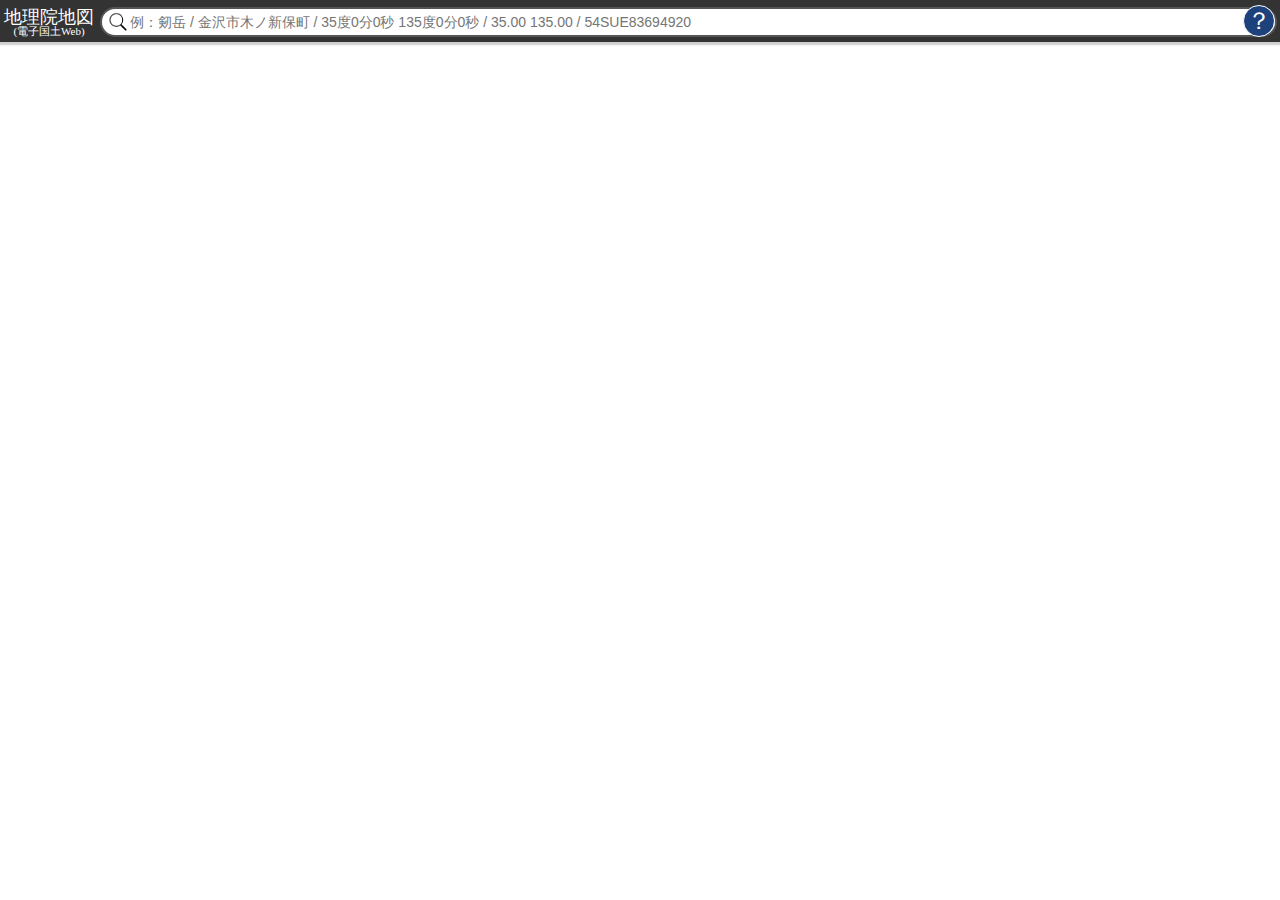
==== commit efaa7056: "Update index.html" ====
--- a/index.html
+++ b/index.html
@@ -40,7 +40,7 @@
 
     <link rel="stylesheet" type="text/css" href="./css/gsimaps.css"/>
 
-    <script type="text/javascript" src="js/gsimaps.js"></script>
+    <script type="text/javascript" src="js/_gsimaps.js"></script>
     <noscript>
         <div class="noscript">
         JavaScriptを有効にしてご覧ください。
--- a/css/gsimaps.css
+++ b/css/gsimaps.css
@@ -4082,4 +4082,78 @@
     background-color:#1D417A;
     height: 30px;
     width:30px;
-}+}
+
+.resetbutton
+{
+	margin-top:0px;
+	display:inline-block;
+	*display: inline;
+	*zoom: 1;
+	padding:1px 6px 1px 6px;
+	white-space:nowrap;
+	border:1px solid #888;
+	
+	-moz-border-radius: 4px;
+	-webkit-border-radius: 4px;
+	border-radius: 4px;
+	behavior: url(border-radius.htc);/*for IE*/
+	text-decoration:none;
+	font-size:9.5pt;
+	color:#333;
+	vertical-align:middle;
+	box-shadow: 1px 1px 2px 1px rgba(0, 0, 0, 0.1);
+	-moz-box-shadow: 1px 1px 2px 1px  rgba(0, 0, 0, 0.1); /* Firefox */
+	-webkit-box-shadow: 1px 1px 2x 1px  rgba(0, 0, 0, 0.1); /* Chrome, Safari */
+	
+	font-weight: bold;
+	text-shadow: 0 -1px 1px #FFF,
+		-1px 0 1px #FFF,
+		1px 0 1px #FFF,
+		0 1px 1px #FFF;
+	background:#f5f5f5;
+	background: -webkit-gradient(linear, left top, left bottom, color-stop(1.00, #f0f0f0), color-stop(0.00, #f5f5f5));
+	background: -webkit-linear-gradient(#f5f5f5, #f0f0f0);
+	background: -moz-linear-gradient(#f5f5f5, #f0f0f0);
+	background: -o-linear-gradient(#f5f5f5, #f0f0f0);
+	background: -ms-linear-gradient(#f5f5f5, #f0f0f0);
+	background: linear-gradient(#f5f5f5, #f0f0f0);
+	
+}
+
+.resetbutton:active
+{
+	
+	background:#f0f0f0;
+	background: -webkit-gradient(linear, left top, left bottom, color-stop(1.00, #f5f5f5), color-stop(0.00, #f0f0f0));
+	background: -webkit-linear-gradient(#f0f0f0, #f5f5f5);
+	background: -moz-linear-gradient(#f0f0f0, #f5f5f5);
+	background: -o-linear-gradient(#f0f0f0, #f5f5f5);
+	background: -ms-linear-gradient(#f0f0f0, #f5f5f5);
+	background: linear-gradient(#f0f0f0, #f5f5f5);
+	color:#666;
+	box-shadow: -1px -1px 2px 1px rgba(0, 0, 0, 0.1);
+	-moz-box-shadow: -1px -1px 2px 1px  rgba(0, 0, 0, 0.1); /* Firefox */
+	-webkit-box-shadow: -1px -1px 2x 1px  rgba(0, 0, 0, 0.1); /* Chrome, Safari */
+	
+	
+}
+
+.resetbutton.active
+{
+	background:#f0f0f0;
+	background: -webkit-gradient(linear, left top, left bottom, color-stop(1.00, #f5f5f5), color-stop(0.00, #f0f0f0));
+	background: -webkit-linear-gradient(#f0f0f0, #f5f5f5);
+	background: -moz-linear-gradient(#f0f0f0, #f5f5f5);
+	background: -o-linear-gradient(#f0f0f0, #f5f5f5);
+	background: -ms-linear-gradient(#f0f0f0, #f5f5f5);
+	background: linear-gradient(#f0f0f0, #f5f5f5);
+	
+	color:#666;
+	box-shadow: -1px -1px 2px 1px rgba(0, 0, 0, 0.1);
+	-moz-box-shadow: -1px -1px 2px 1px  rgba(0, 0, 0, 0.1); /* Firefox */
+	-webkit-box-shadow: -1px -1px 2x 1px  rgba(0, 0, 0, 0.1); /* Chrome, Safari */
+	
+	
+}
+
